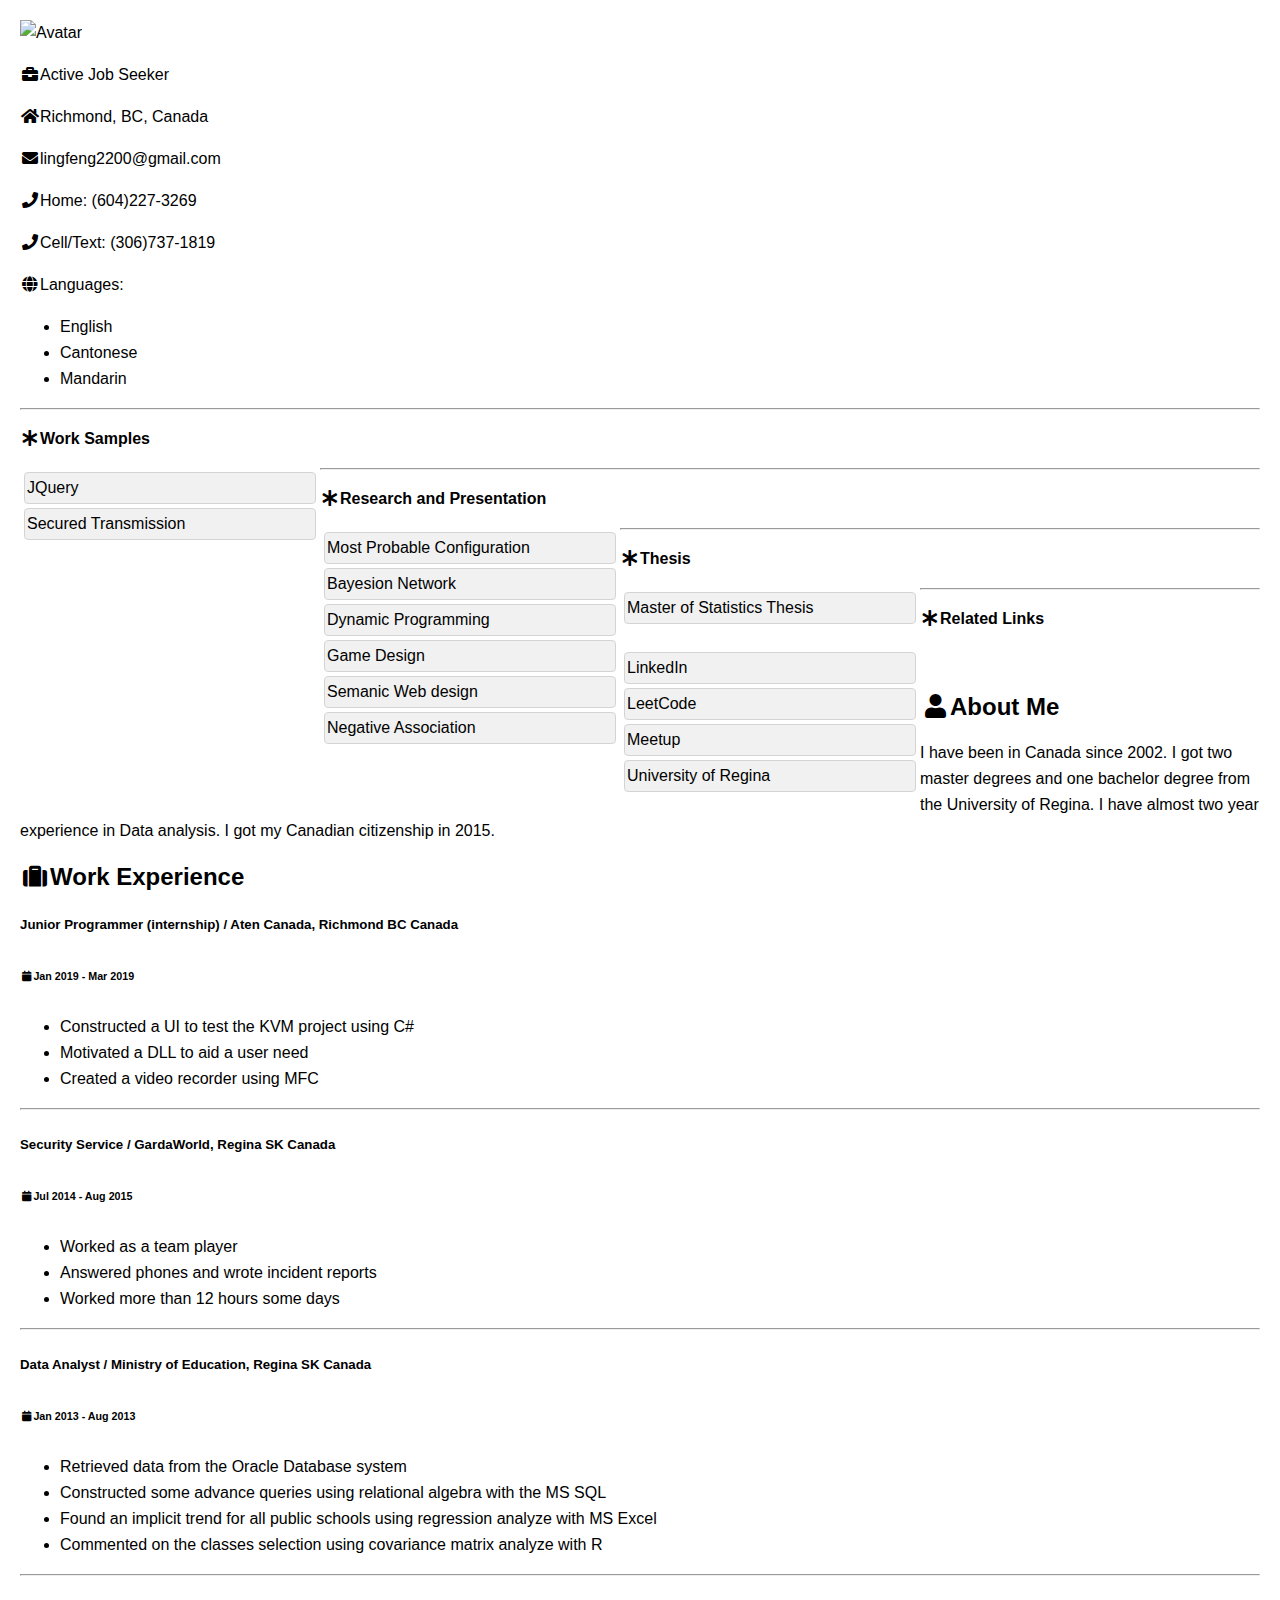
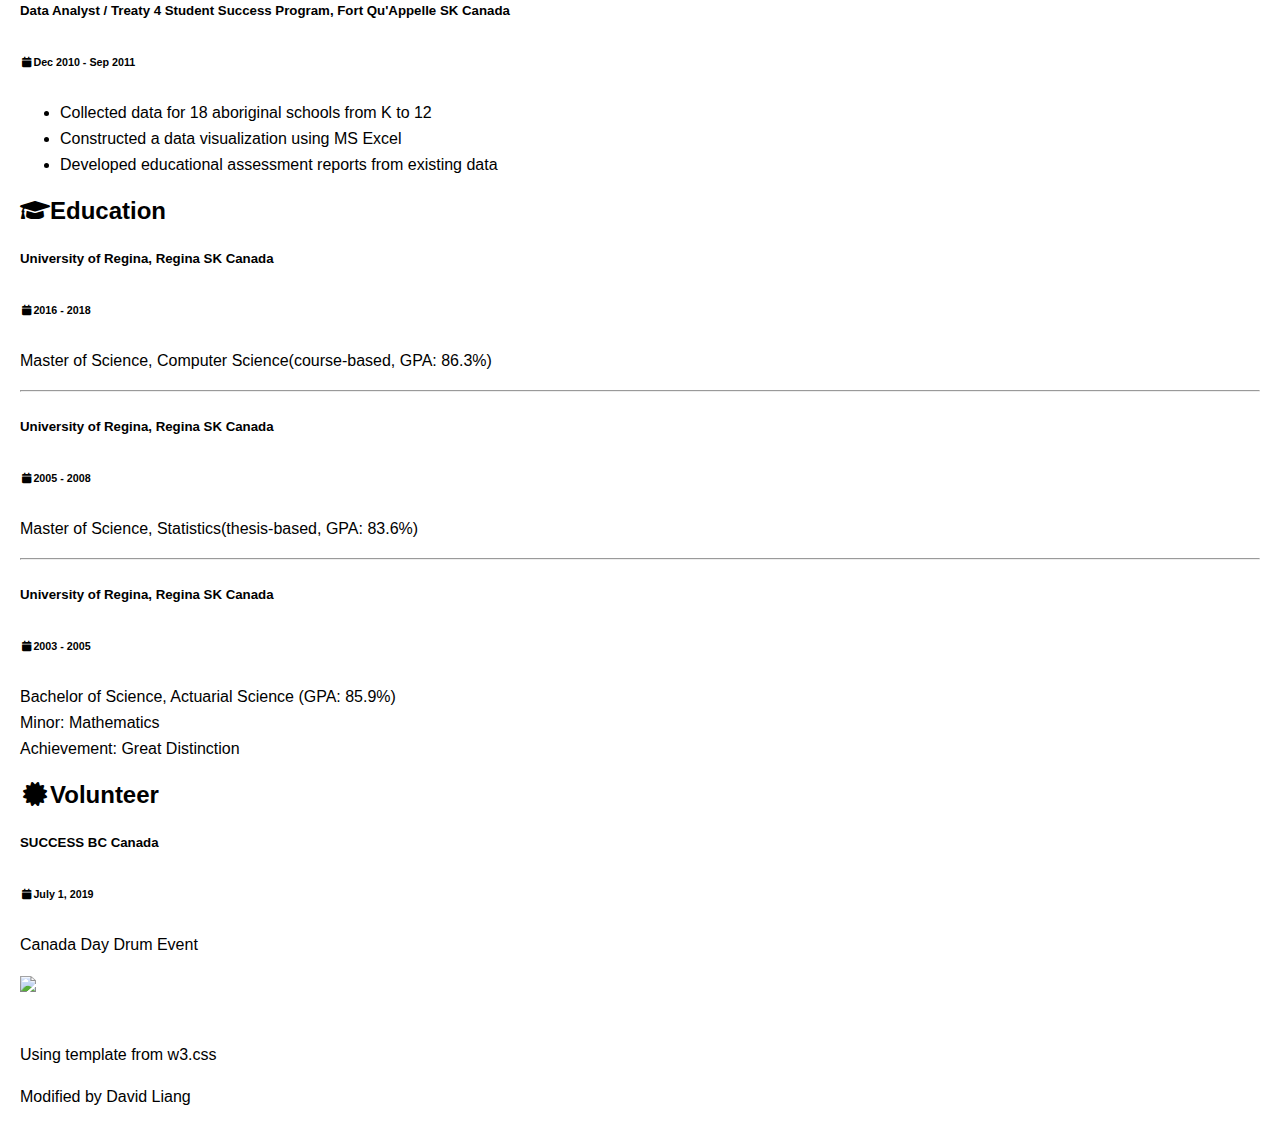
==== index.html @ 4bb47715 "Update index.html" ====
﻿<!DOCTYPE html>
<html>
<title>David Liang's Website</title>
<meta charset="UTF-8">
<meta name="viewport" content="profile/width=device-width, initial-scale=1">
<link rel="stylesheet" href="profile/w3_resume_template.css">
<link rel='stylesheet' href='profile/google_font_roboto.css'>
<link rel='stylesheet' href='profile/stylesheet.css'>
<link rel="stylesheet" href="https://use.fontawesome.com/releases/v5.7.0/css/all.css">
<style>
    html, body, h1, h2, h3, h4, h5, h6 {
        font-family: "Roboto", sans-serif
    }
    ul{
        max-height: 300px;
        overflow: auto;
    }
</style>
<body class="w3-light-grey">

    <!-- Page Container -->
<div class="w3-content w3-margin-top" style="max-width:1400px;">

    <!-- The Grid -->
    <div class="w3-row-padding">

        <!-- Left Column -->
        <div class="w3-third">

            <div class="w3-white w3-text-grey w3-card-4">
                <div class="w3-display-container">
                    <img src="profile/davidliang.jpg" style="width:100%" alt="Avatar">
                </div>
                <div class="w3-container">
                    <p><i class="fa fa-briefcase fa-fw w3-margin-right w3-large w3-text-teal"></i>Active Job Seeker</p>
                    <p><i class="fa fa-home fa-fw w3-margin-right w3-large w3-text-teal"></i>Richmond, BC, Canada</p>
                    <p><i class="fa fa-envelope fa-fw w3-margin-right w3-large w3-text-teal"></i>lingfeng2200@gmail.com</p>
                    <p><i class="fa fa-phone fa-fw w3-margin-right w3-large w3-text-teal"></i>Home: (604)227-3269</p>
                    <p><i class="fa fa-phone fa-fw w3-margin-right w3-large w3-text-teal"></i>Cell/Text: (306)737-1819</p>
                    <p><i class="fa fa-globe fa-fw w3-margin-right w3-large w3-text-teal"></i>Languages:<ul> 
                                                                                                            <li>English
                                                                                                            <li>Cantonese
                                                                                                            <li>Mandarin
                                                                                                        </ul>
                </div>
                <hr>
                <div class="w3-container">
                    <p class="w3-large"><b><i class="fa fa-asterisk fa-fw w3-margin-right w3-text-teal"></i>Work Samples</b></p>
                     <div id="menubar">
                         <ul id="menulist">
                             <li class="menuitem" onclick="selectProject(1)">JQuery
                             <li class="menuitem" onclick="selectProject(2)">Secured Transmission
                         </ul>
                     </div>
                </div>
                <hr>
                <div class="w3-container">
                     <p class="w3-large"><b><i class="fa fa-asterisk fa-fw w3-margin-right w3-text-teal"></i>Research and Presentation</b></p>
                     <div id="menubar">
                         <ul id="menulist">
                             <li class="menuitem" onclick="selectProject(3)">Most Probable Configuration
                             <li class="menuitem" onclick="selectProject(4)">Bayesion Network
                             <li class="menuitem" onclick="selectProject(5)">Dynamic Programming
                             <li class="menuitem" onclick="selectProject(6)">Game Design
                             <li class="menuitem" onclick="selectProject(7)">Semanic Web design
                             <li class="menuitem" onclick="selectProject(8)">Negative Association
                         </ul>
                     </div>
                </div>
                <hr>
                <div class="w3-container">
                    <p class="w3-large"><b><i class="fa fa-asterisk fa-fw w3-margin-right w3-text-teal"></i>Thesis</b></p>
                     <div id="menubar">
                         <ul id="menulist">
                             <li class="menuitem" onclick="selectProject(11)">Master of Statistics Thesis
                         </ul>
                     </div>
                </div>
                <hr>
                <div class="w3-container">
                    <p class="w3-large"><b><i class="fa fa-asterisk fa-fw w3-margin-right w3-text-teal"></i>Related Links</b></p>
                     <div id="menubar">
                         <ul id="menulist">
                             <li class="menuitem" onclick="selectProject(9)">LinkedIn
                             <li class="menuitem" onclick="selectProject(10)">LeetCode
                             <li class="menuitem" onclick="selectProject(13)">Meetup
                             <li class="menuitem" onclick="selectProject(12)">University of Regina
                         </ul>
                     </div>
                </div>
                <br>
            </div>

            <!-- End Left Column -->
        </div>

        <!-- Right Column -->
        <div class="w3-twothird">
            <div class="w3-container w3-card w3-white w3-margin-bottom">
                <h2 class="w3-text-grey w3-padding-16"><i class="fa fa-user fa-fw w3-margin-right w3-xxlarge w3-text-teal"></i>About Me</h2>
                <p>I have been in Canada since 2002. I got two master degrees and one bachelor degree from the University of Regina. I have almost two year experience in Data analysis. I got my Canadian citizenship in 2015.</p>
            </div>
            <div class="w3-container w3-card w3-white w3-margin-bottom">
                <h2 class="w3-text-grey w3-padding-16"><i class="fa fa-suitcase fa-fw w3-margin-right w3-xxlarge w3-text-teal"></i>Work Experience</h2>
                <div class="w3-container">
                    <h5 class="w3-opacity"><b>Junior Programmer (internship) / Aten Canada, Richmond BC Canada</b></h5>
                    <h6 class="w3-text-teal"><i class="fa fa-calendar fa-fw w3-margin-right"></i>Jan 2019 - Mar 2019</h6>
                    <ul>
                        <li>Constructed a UI to test the KVM project using C#</li>
                        <li>Motivated a DLL to aid a user need</li>
                        <li>Created a video recorder using MFC</li>
                    </ul>
                    <hr>
                </div>
                <div class="w3-container">
                    <h5 class="w3-opacity"><b>Security Service / GardaWorld, Regina SK Canada</b></h5>
                    <h6 class="w3-text-teal"><i class="fa fa-calendar fa-fw w3-margin-right"></i>Jul 2014 - Aug 2015</h6>
                    <ul>
                        <li>Worked as a team player</li>
                        <li>Answered phones and wrote incident reports</li>
                        <li>Worked more than 12 hours some days</li>
                    </ul>
                    <hr>
                </div>
                <div class="w3-container">
                    <h5 class="w3-opacity"><b>Data Analyst / Ministry of Education, Regina SK Canada</b></h5>
                    <h6 class="w3-text-teal"><i class="fa fa-calendar fa-fw w3-margin-right"></i>Jan 2013 - Aug 2013</h6>
                    <ul>
                        <li>Retrieved data from the Oracle Database system</li>
                        <li>Constructed some advance queries using relational algebra with the MS SQL</li>
                        <li>Found an implicit trend for all public schools using regression analyze with MS Excel</li>
                        <li>Commented on the classes selection using covariance matrix analyze with R</li>
                    </ul>
                    <hr>
                </div>
                <div class="w3-container">
                    <h5 class="w3-opacity"><b>Data Analyst / Treaty 4 Student Success Program, Fort Qu'Appelle SK Canada</b></h5>
                    <h6 class="w3-text-teal"><i class="fa fa-calendar fa-fw w3-margin-right"></i>Dec 2010 - Sep 2011</h6>
                    <ul>
                        <li>Collected data for 18 aboriginal schools from K to 12</li>
                        <li>Constructed a data visualization using MS Excel</li>
                        <li>Developed educational assessment reports from existing data</li>
                    </ul>
                </div>
            </div>

            <div class="w3-container w3-card w3-white w3-margin-bottom">
                <h2 class="w3-text-grey w3-padding-16"><i class="fa fa-graduation-cap fa-fw w3-margin-right w3-xxlarge w3-text-teal"></i>Education</h2>
                <div class="w3-container">
                    <h5 class="w3-opacity"><b>University of Regina, Regina SK Canada</b></h5>
                    <h6 class="w3-text-teal"><i class="fa fa-calendar fa-fw w3-margin-right"></i>2016 - 2018</h6>
                    <p>Master of Science, Computer Science(course-based, GPA: 86.3%)</p>
                    <hr>
                </div>
                <div class="w3-container">
                    <h5 class="w3-opacity"><b>University of Regina, Regina SK Canada</b></h5>
                    <h6 class="w3-text-teal"><i class="fa fa-calendar fa-fw w3-margin-right"></i>2005 - 2008</h6>
                    <p>Master of Science, Statistics​(thesis-based, GPA: 83.6%)</p>
                    <hr>
                </div>
                <div class="w3-container">
                    <h5 class="w3-opacity"><b>University of Regina, Regina SK Canada</b></h5>
                    <h6 class="w3-text-teal"><i class="fa fa-calendar fa-fw w3-margin-right"></i>2003 - 2005</h6>
                    <p>Bachelor of Science, Actuarial Science ​(GPA: 85.9%)<br />
                       Minor: Mathematics<br />
                       Achievement: Great Distinction<br />
                        </p>
                </div>
            </div>
            <div class="w3-container w3-card w3-white w3-margin-bottom">
                <h2 class="w3-text-grey w3-padding-16"><i class="fa fa-certificate fa-fw w3-margin-right w3-xxlarge w3-text-teal"></i>Volunteer</h2>
                <div class="w3-container">
                    <h5 class="w3-opacity"><b>SUCCESS BC Canada</b></h5>
                    <h6 class="w3-text-teal"><i class="fa fa-calendar fa-fw w3-margin-right"></i>July 1, 2019</h6>
                    <p>Canada Day Drum Event</p>
                    <div class="w3-display-container">
                        <img src="profile/volunteer20190701.jpg">
                    </div>
                    <br>
                </div>
            </div>
            <!-- End Right Column -->
        </div>

        <!-- End Grid -->
    </div>

    <!-- End Page Container -->
</div>

<footer class="w3-container w3-teal w3-center w3-margin-top">
    <p>Using template from w3.css</p>
    <p>Modified by David Liang</p>
</footer>
    <script>
        function selectProject(number){
            switch(number){
                case 1: location.replace("http://www2.cs.uregina.ca/~liang12l/JQuery");
                    break;
                case 2: location.replace("SecuredTransmission");
                    break;
                case 3: window.open("http://www2.cs.uregina.ca/~liang12l/Presentation/MostProbableConfig.pdf");
                    break;
                case 4: window.open("http://www2.cs.uregina.ca/~liang12l/Presentation/BayesianNetwork.pdf");
                    break;
                case 5: window.open("http://www2.cs.uregina.ca/~liang12l/Presentation/LongestSegment.pdf");
                    break;
                case 6: window.open("http://www2.cs.uregina.ca/~liang12l/Presentation/GameManage.pdf");
                    break;
                case 7: window.open("http://www2.cs.uregina.ca/~liang12l/Presentation/SemanicWeb.pdf");
                    break;
                case 8: window.open("http://www2.cs.uregina.ca/~liang12l/Presentation/NARandomVariable.pdf");
                    break;
                case 9: window.open("https://www.linkedin.com/in/davidliang2019/");
                    break;
                case 10: window.open("https://leetcode.com/feng2100/");
                    break;
                case 11: window.open("http://www2.cs.uregina.ca/~liang12l/Thesis/thesis.pdf");
                    break;
                case 12: window.open("https://www.uregina.ca/");
                    break;        
                case 13: window.open("https://www.meetup.com/members/282646272/");
                    break;                    
                default:
            }
        }
    </script>
</body>
</html>
---- profile/stylesheet.css ----
body {
    font: 100% Lucida Sans, Verdana;
    margin: 20px;
    line-height: 26px;
}

.container {
    xmin-width: 900px;
}

.wrapper {
    position: relative;
    overflow: auto;
}

#top, #sidebar, #bottom, .menuitem {
    border-radius: 4px;
    margin: 4px;
}

#top {
    background-color: #4CAF50;
    color: #ffffff;
    padding: 15px;
}

#menubar {
    width: 300px;
    float: left
}

#main {
    padding: 10px;
    margin: 0 210px;
}

#sidebar {
    background-color: #32a4e7;
    color: #ffffff;
    padding: 10px;
    width: 180px;
    bottom: 0;
    top: 0;
    right: 0;
    position: absolute;
}

#bottom {
    border: 1px solid #d4d4d4;
    background-color: #f1f1f1;
    text-align: center;
    padding: 10px;
    font-size: 70%;
    line-height: 14px;
}

#top h1, #top p, #menulist {
    margin: 0;
    padding: 0;
}

.menuitem {
    background-color: #f1f1f1;
    border: 1px solid #d4d4d4;
    list-style-type: none;
    padding: 2px;
    cursor: pointer;
}

.menuitem:hover {
    background-color: #009688;
    color: white;
    font-weight:bold;
}

a {
    color: #000000;
    text-decoration: underline;
}

a:hover {
    text-decoration: none;
}


@media (max-width: 800px) {
    #sidebar {
        width: auto;
        position: relative;
    } 
    #main {
        margin-right: 0;
    }    
       
}

@media (max-width: 600px) {
    #menubar {
        width: auto;
        float: none;
    }
    #main {
        margin: 0;
    }    
}
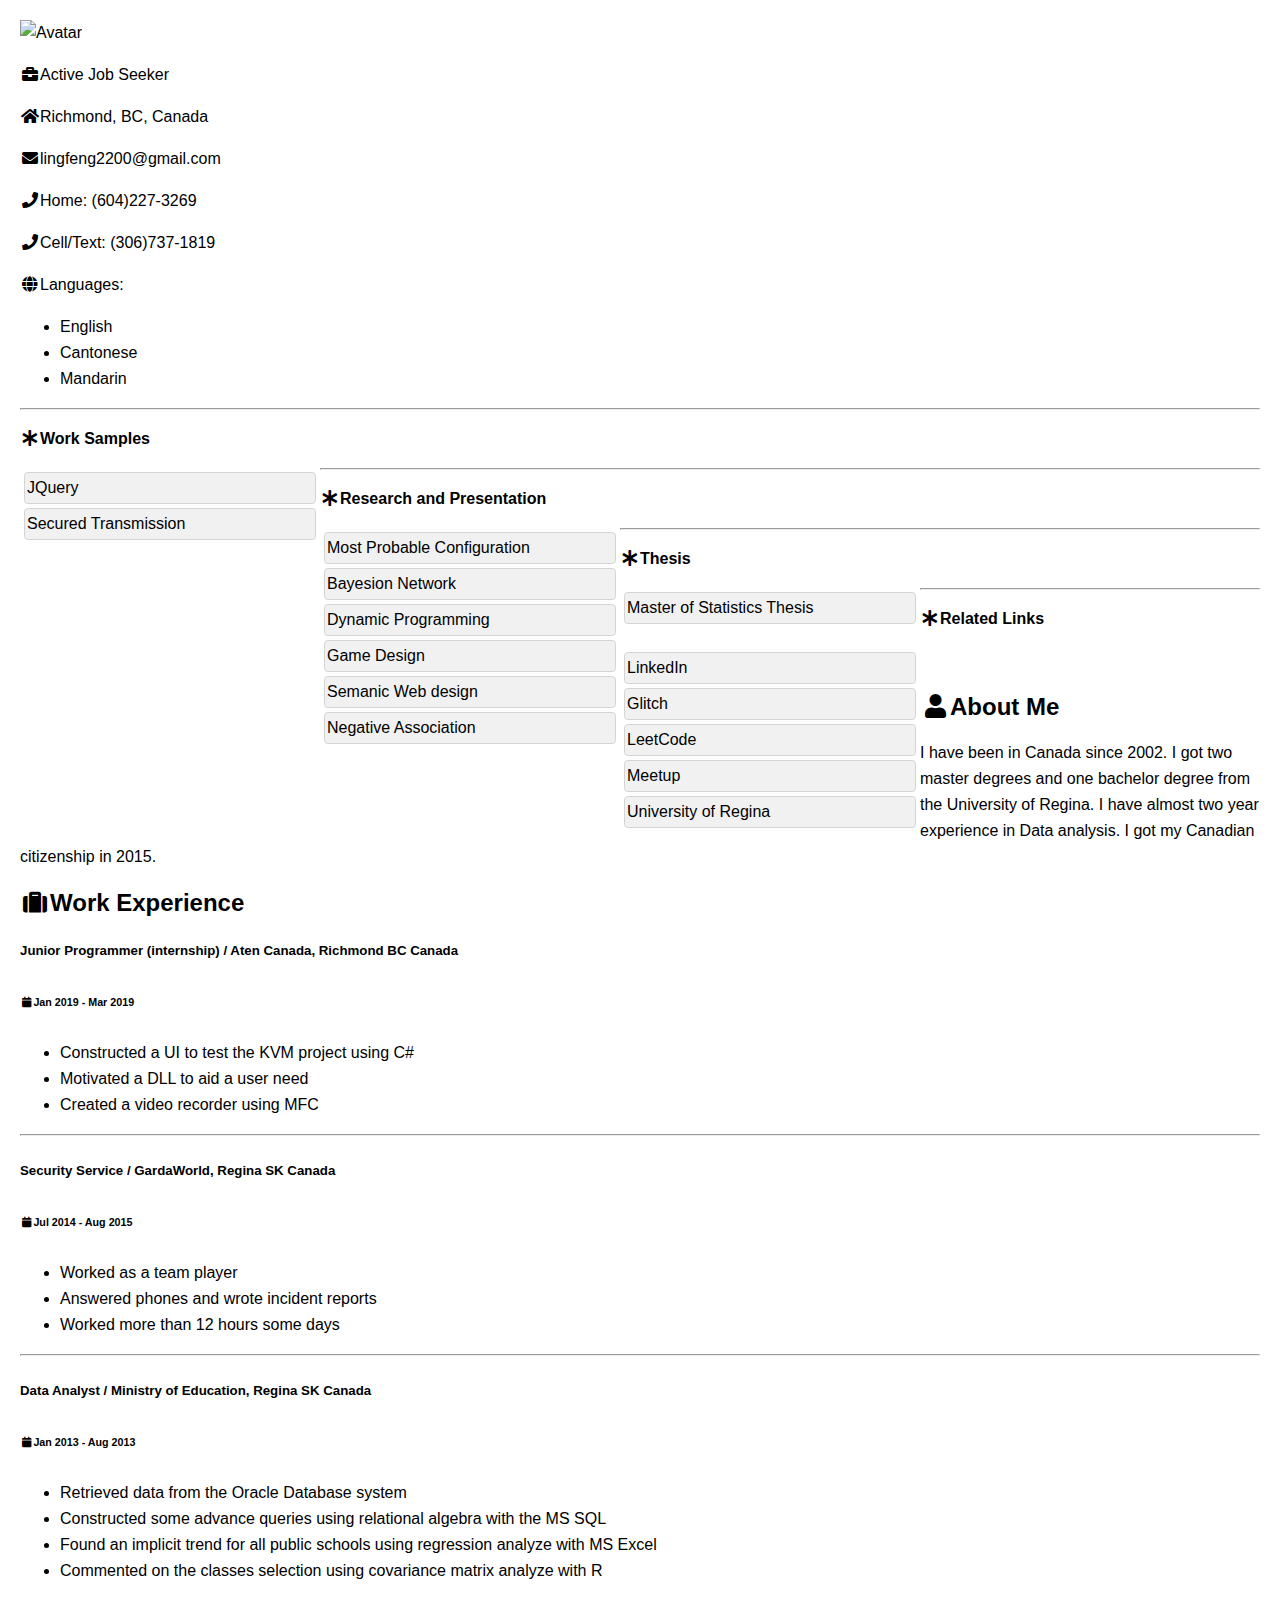
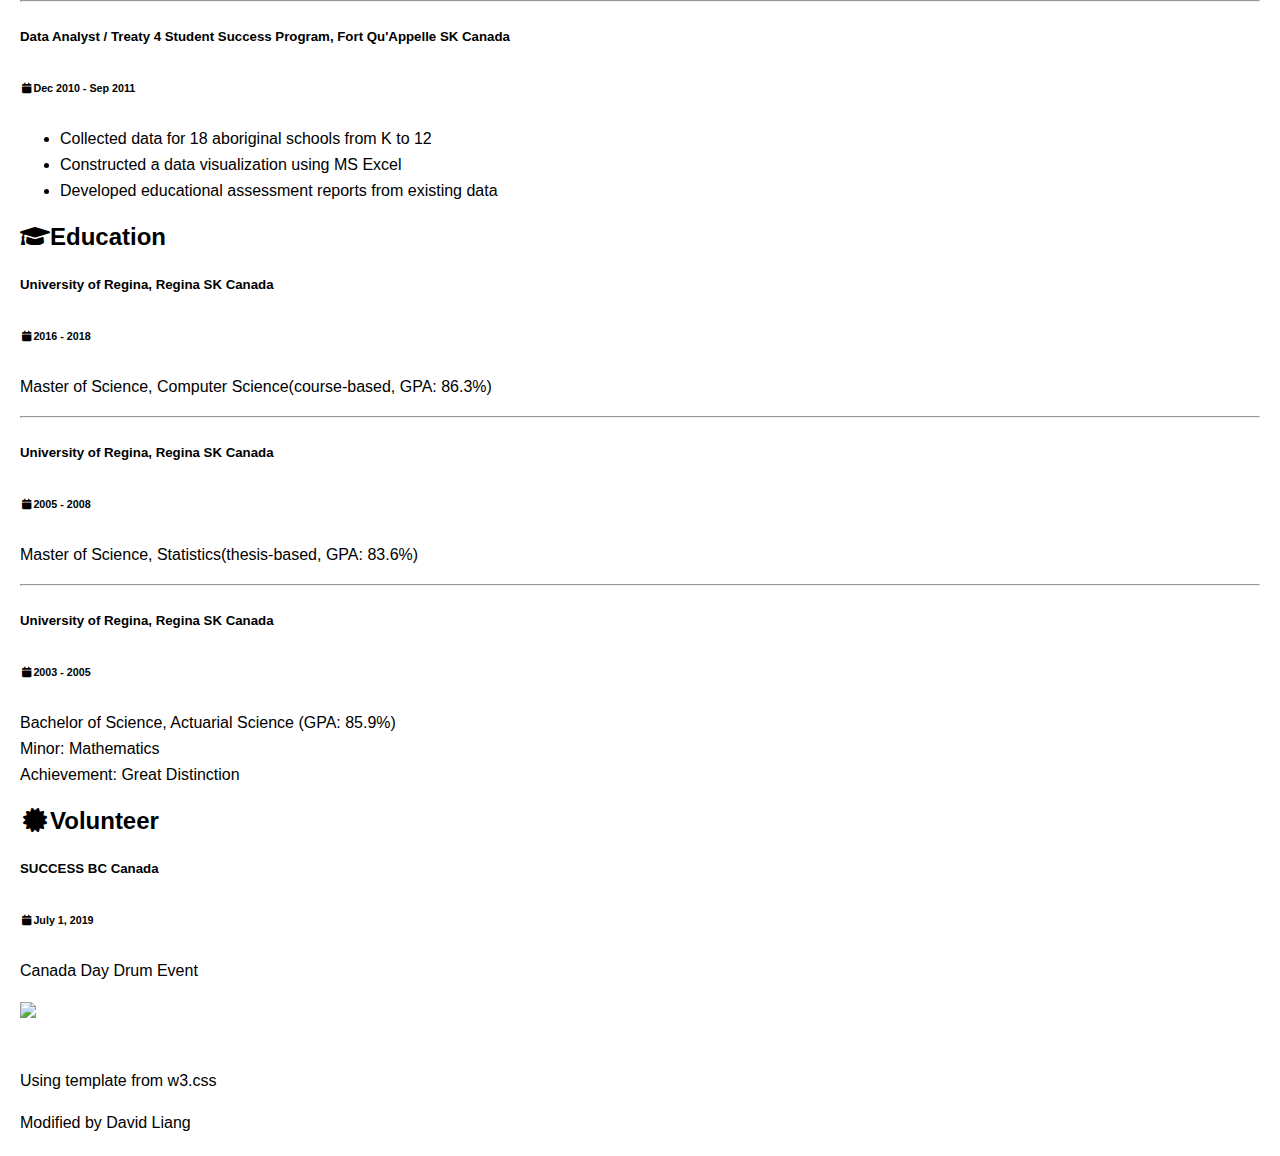
==== commit 48535578: "Update index.html" ====
--- a/index.html
+++ b/index.html
@@ -82,6 +82,7 @@
                      <div id="menubar">
                          <ul id="menulist">
                              <li class="menuitem" onclick="selectProject(9)">LinkedIn
+                             <li class="menuitem" onclick="selectProject(14)">Glitch
                              <li class="menuitem" onclick="selectProject(10)">LeetCode
                              <li class="menuitem" onclick="selectProject(13)">Meetup
                              <li class="menuitem" onclick="selectProject(12)">University of Regina
@@ -220,7 +221,9 @@
                 case 12: window.open("https://www.uregina.ca/");
                     break;        
                 case 13: window.open("https://www.meetup.com/members/282646272/");
-                    break;                    
+                    break;   
+                case 14: window.open("https://glitch.com/@lingfeng2200");
+                    break;  
                 default:
             }
         }
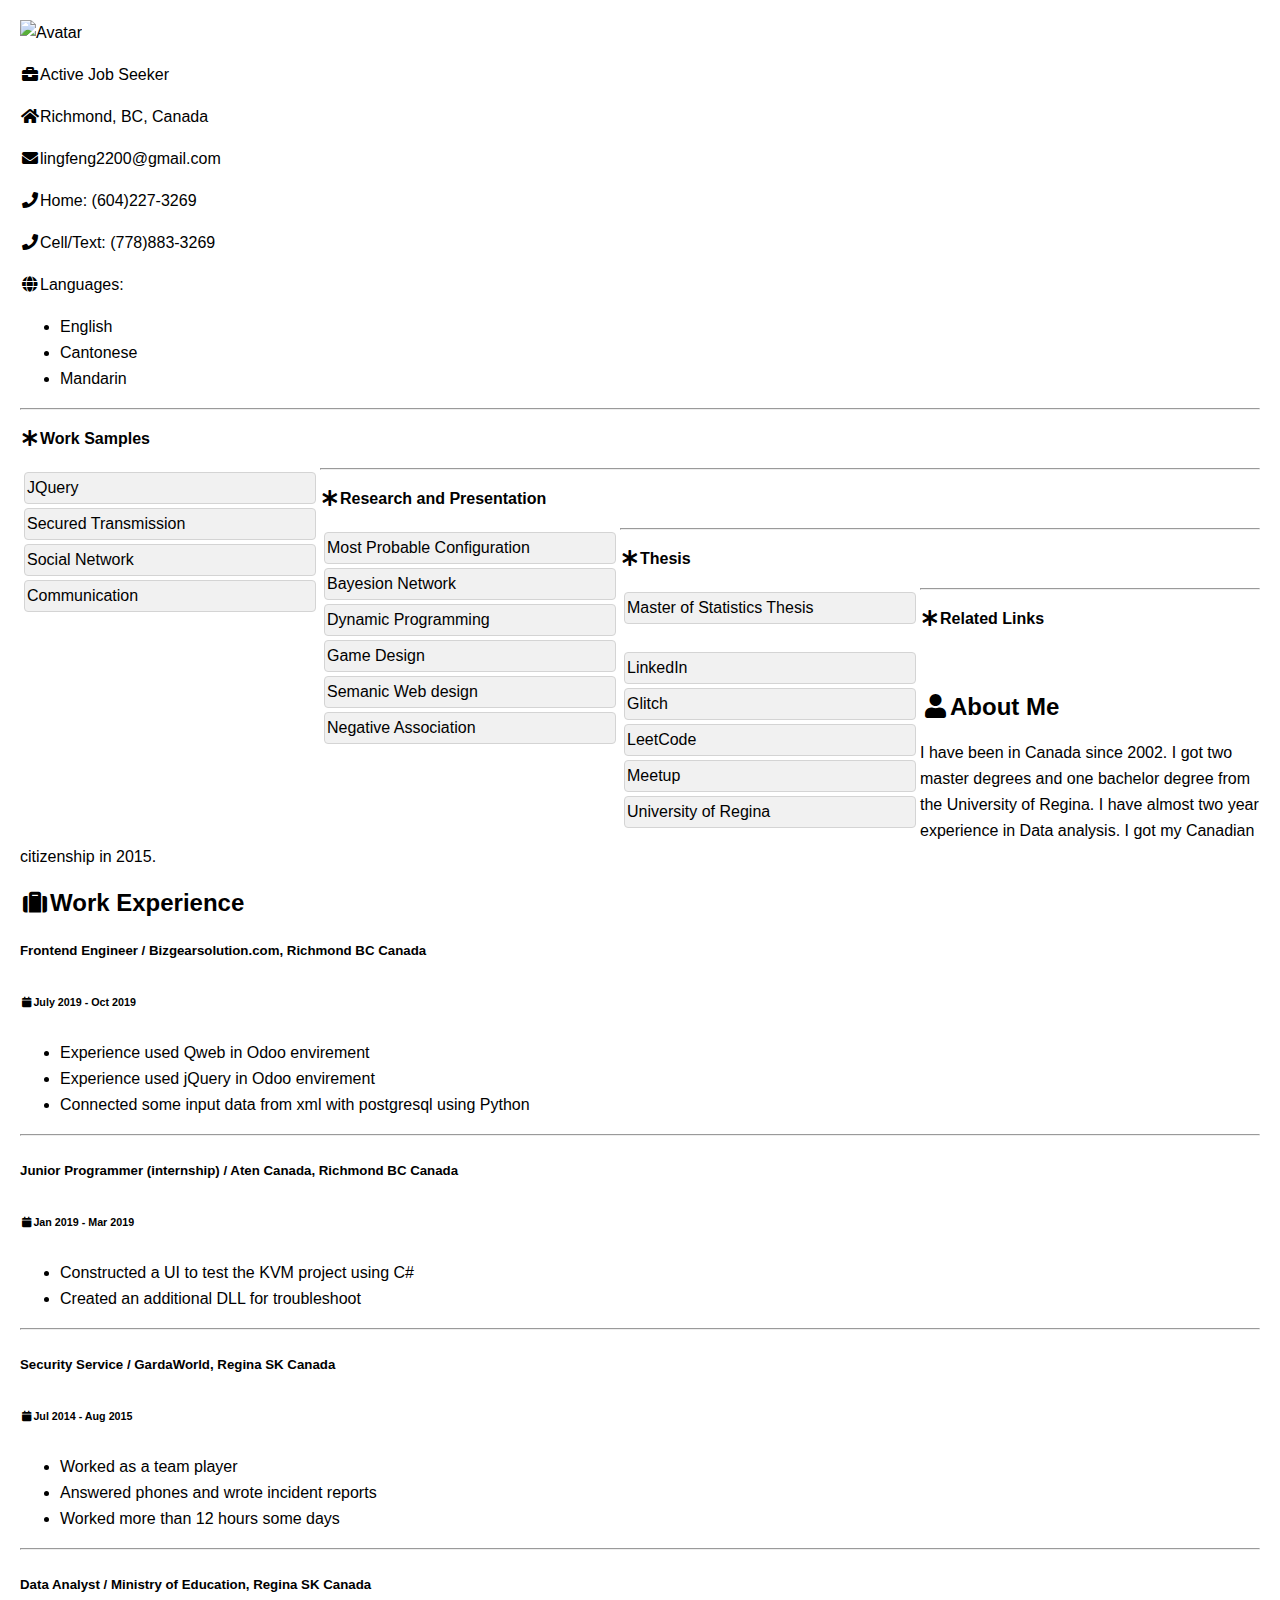
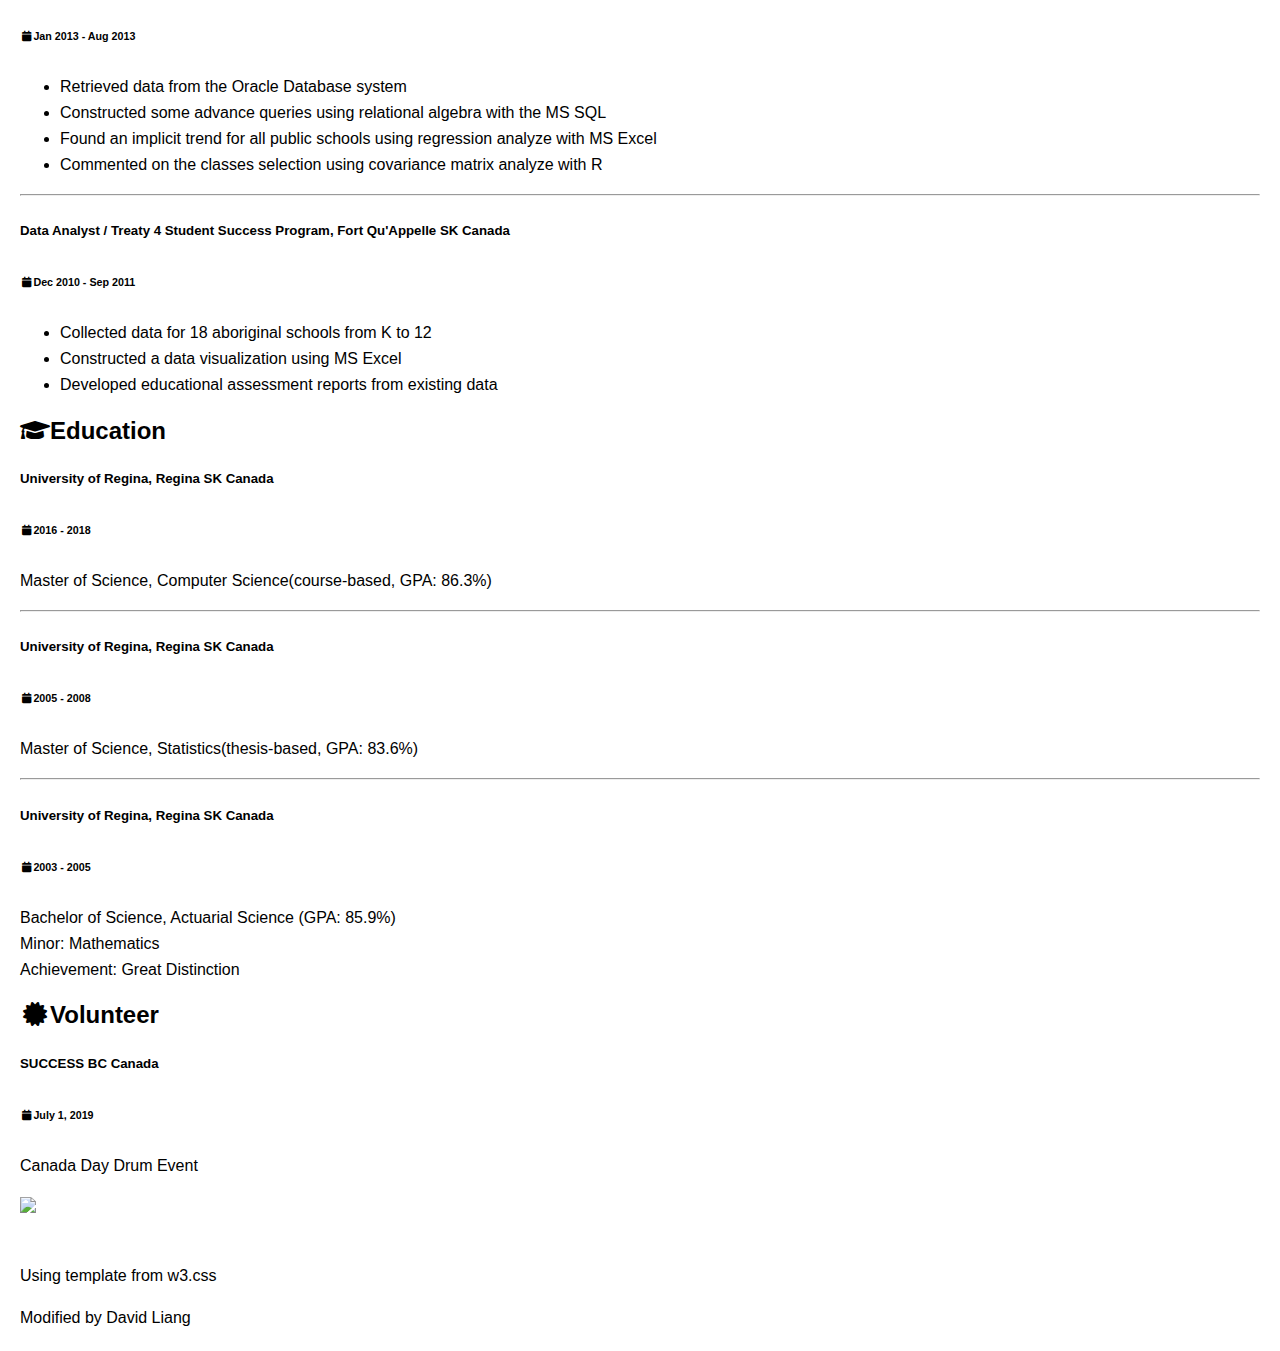
==== commit 9dcf2219: "Update index.html" ====
--- a/index.html
+++ b/index.html
@@ -36,7 +36,7 @@
                     <p><i class="fa fa-home fa-fw w3-margin-right w3-large w3-text-teal"></i>Richmond, BC, Canada</p>
                     <p><i class="fa fa-envelope fa-fw w3-margin-right w3-large w3-text-teal"></i>lingfeng2200@gmail.com</p>
                     <p><i class="fa fa-phone fa-fw w3-margin-right w3-large w3-text-teal"></i>Home: (604)227-3269</p>
-                    <p><i class="fa fa-phone fa-fw w3-margin-right w3-large w3-text-teal"></i>Cell/Text: (306)737-1819</p>
+                    <p><i class="fa fa-phone fa-fw w3-margin-right w3-large w3-text-teal"></i>Cell/Text: (778)883-3269</p>
                     <p><i class="fa fa-globe fa-fw w3-margin-right w3-large w3-text-teal"></i>Languages:<ul> 
                                                                                                             <li>English
                                                                                                             <li>Cantonese
@@ -50,6 +50,8 @@
                          <ul id="menulist">
                              <li class="menuitem" onclick="selectProject(1)">JQuery
                              <li class="menuitem" onclick="selectProject(2)">Secured Transmission
+                             <li class="menuitem" onclick="selectProject(15)">Social Network
+                             <li class="menuitem" onclick="selectProject(16)">Communication
                          </ul>
                      </div>
                 </div>
@@ -104,12 +106,21 @@
             <div class="w3-container w3-card w3-white w3-margin-bottom">
                 <h2 class="w3-text-grey w3-padding-16"><i class="fa fa-suitcase fa-fw w3-margin-right w3-xxlarge w3-text-teal"></i>Work Experience</h2>
                 <div class="w3-container">
+                    <h5 class="w3-opacity"><b>Frontend Engineer / Bizgearsolution.com, Richmond BC Canada</b></h5>
+                    <h6 class="w3-text-teal"><i class="fa fa-calendar fa-fw w3-margin-right"></i>July 2019 - Oct 2019</h6>
+                    <ul>
+                        <li>Experience used Qweb in Odoo envirement</li>
+                        <li>Experience used jQuery in Odoo envirement</li>
+                        <li>Connected some input data from xml with postgresql using Python</li>
+                    </ul>
+                    <hr>
+                </div>
+                <div class="w3-container">
                     <h5 class="w3-opacity"><b>Junior Programmer (internship) / Aten Canada, Richmond BC Canada</b></h5>
                     <h6 class="w3-text-teal"><i class="fa fa-calendar fa-fw w3-margin-right"></i>Jan 2019 - Mar 2019</h6>
                     <ul>
                         <li>Constructed a UI to test the KVM project using C#</li>
-                        <li>Motivated a DLL to aid a user need</li>
-                        <li>Created a video recorder using MFC</li>
+                        <li>Created an additional DLL for troubleshoot</li>
                     </ul>
                     <hr>
                 </div>
@@ -224,6 +235,10 @@
                     break;   
                 case 14: window.open("https://glitch.com/@lingfeng2200");
                     break;  
+                case 15: window.open("http://www2.cs.uregina.ca/~liang12l/socialNetwork/login.php");
+                    break;
+                case 16: window.open("http://www2.cs.uregina.ca/~liang12l/communication/login.php");
+                    break;
                 default:
             }
         }
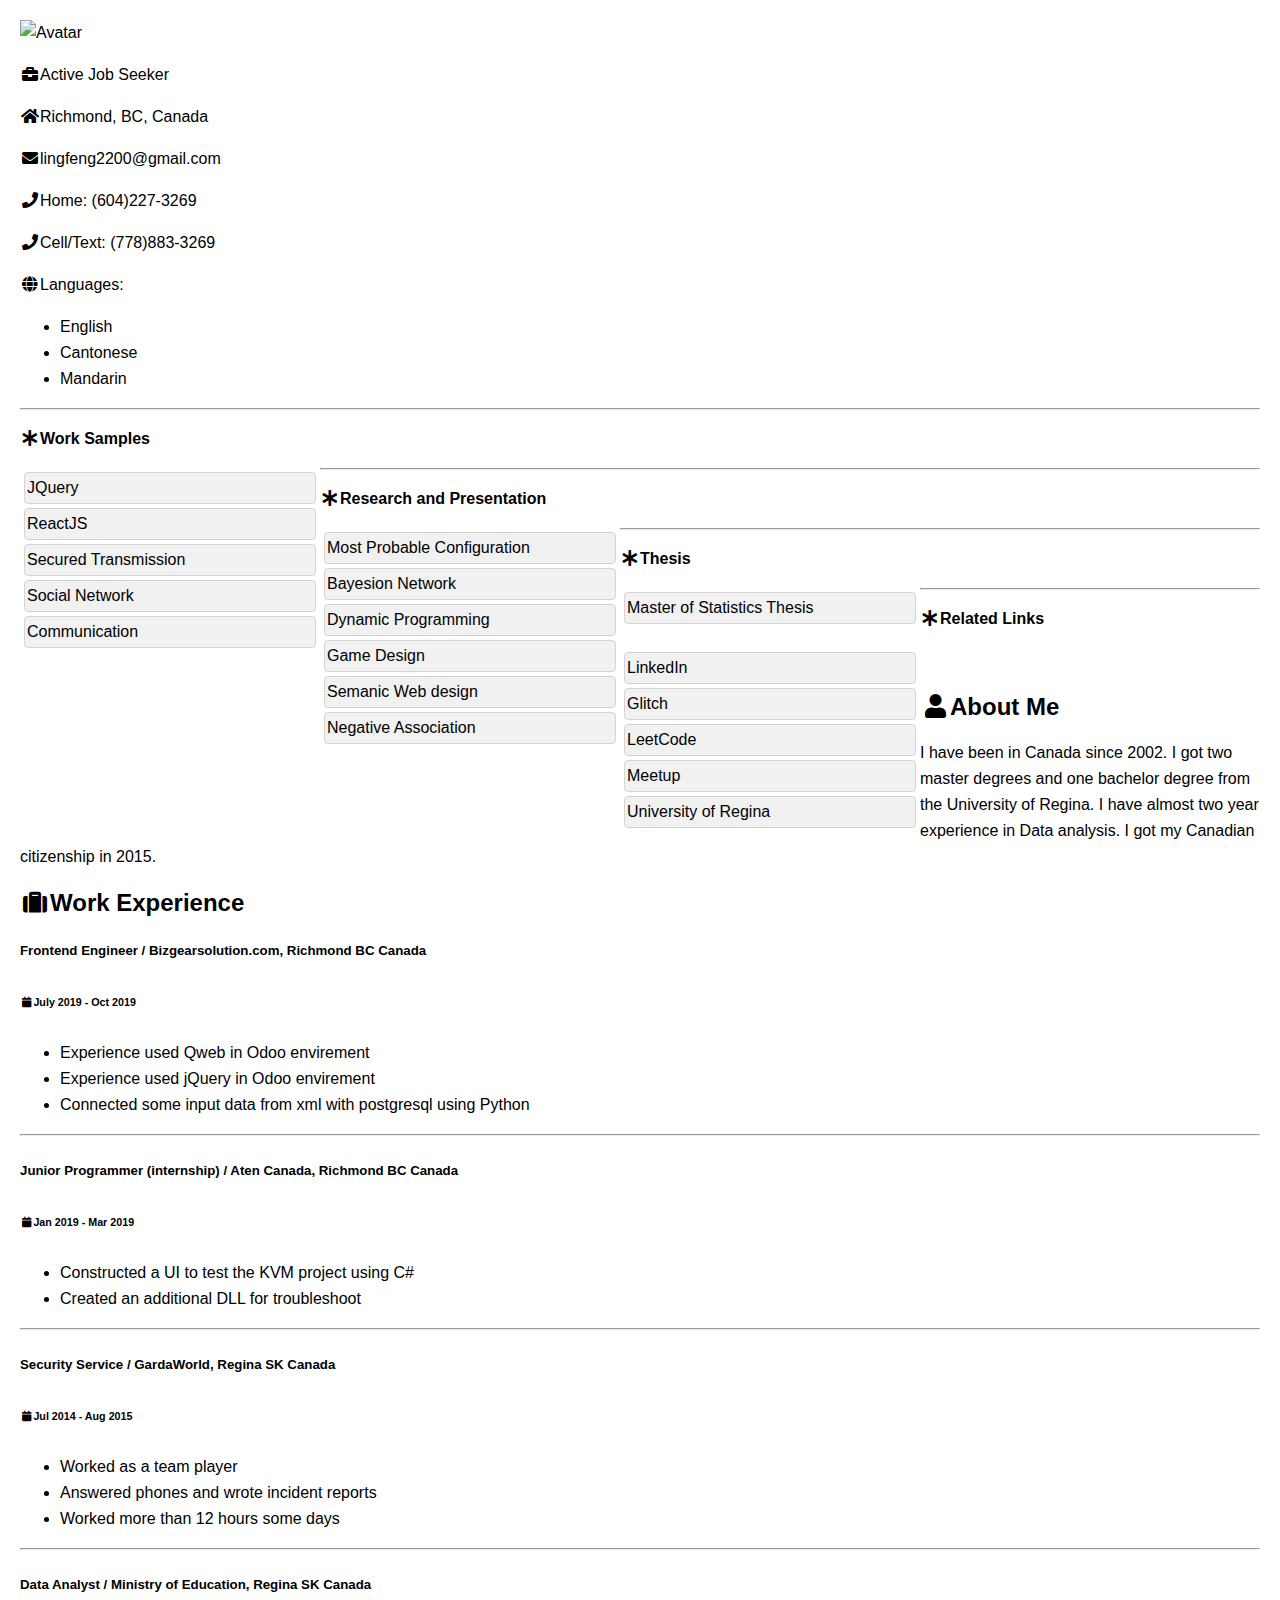
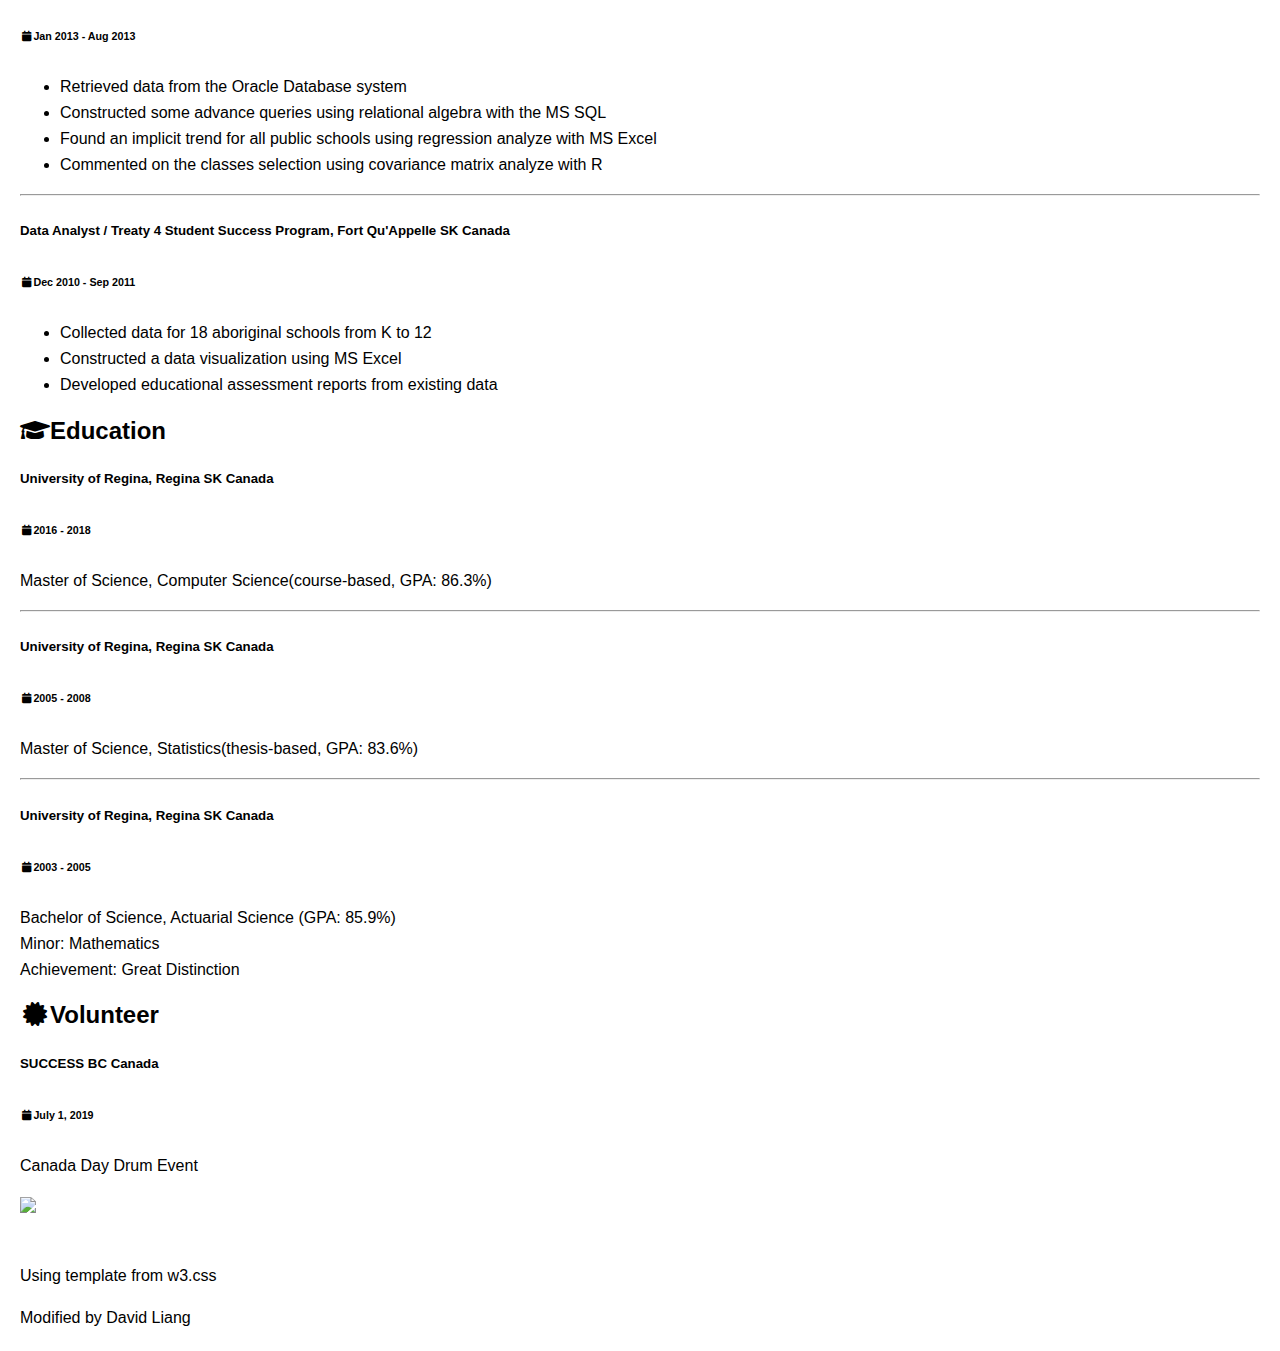
==== commit 7c50f062: "Update index.html" ====
--- a/index.html
+++ b/index.html
@@ -49,6 +49,7 @@
                      <div id="menubar">
                          <ul id="menulist">
                              <li class="menuitem" onclick="selectProject(1)">JQuery
+                             <li class="menuitem" onclick="selectProject(17)">ReactJS
                              <li class="menuitem" onclick="selectProject(2)">Secured Transmission
                              <li class="menuitem" onclick="selectProject(15)">Social Network
                              <li class="menuitem" onclick="selectProject(16)">Communication
@@ -239,6 +240,8 @@
                     break;
                 case 16: window.open("http://www2.cs.uregina.ca/~liang12l/communication/login.php");
                     break;
+                case 17: window.open("react");
+                    break;
                 default:
             }
         }
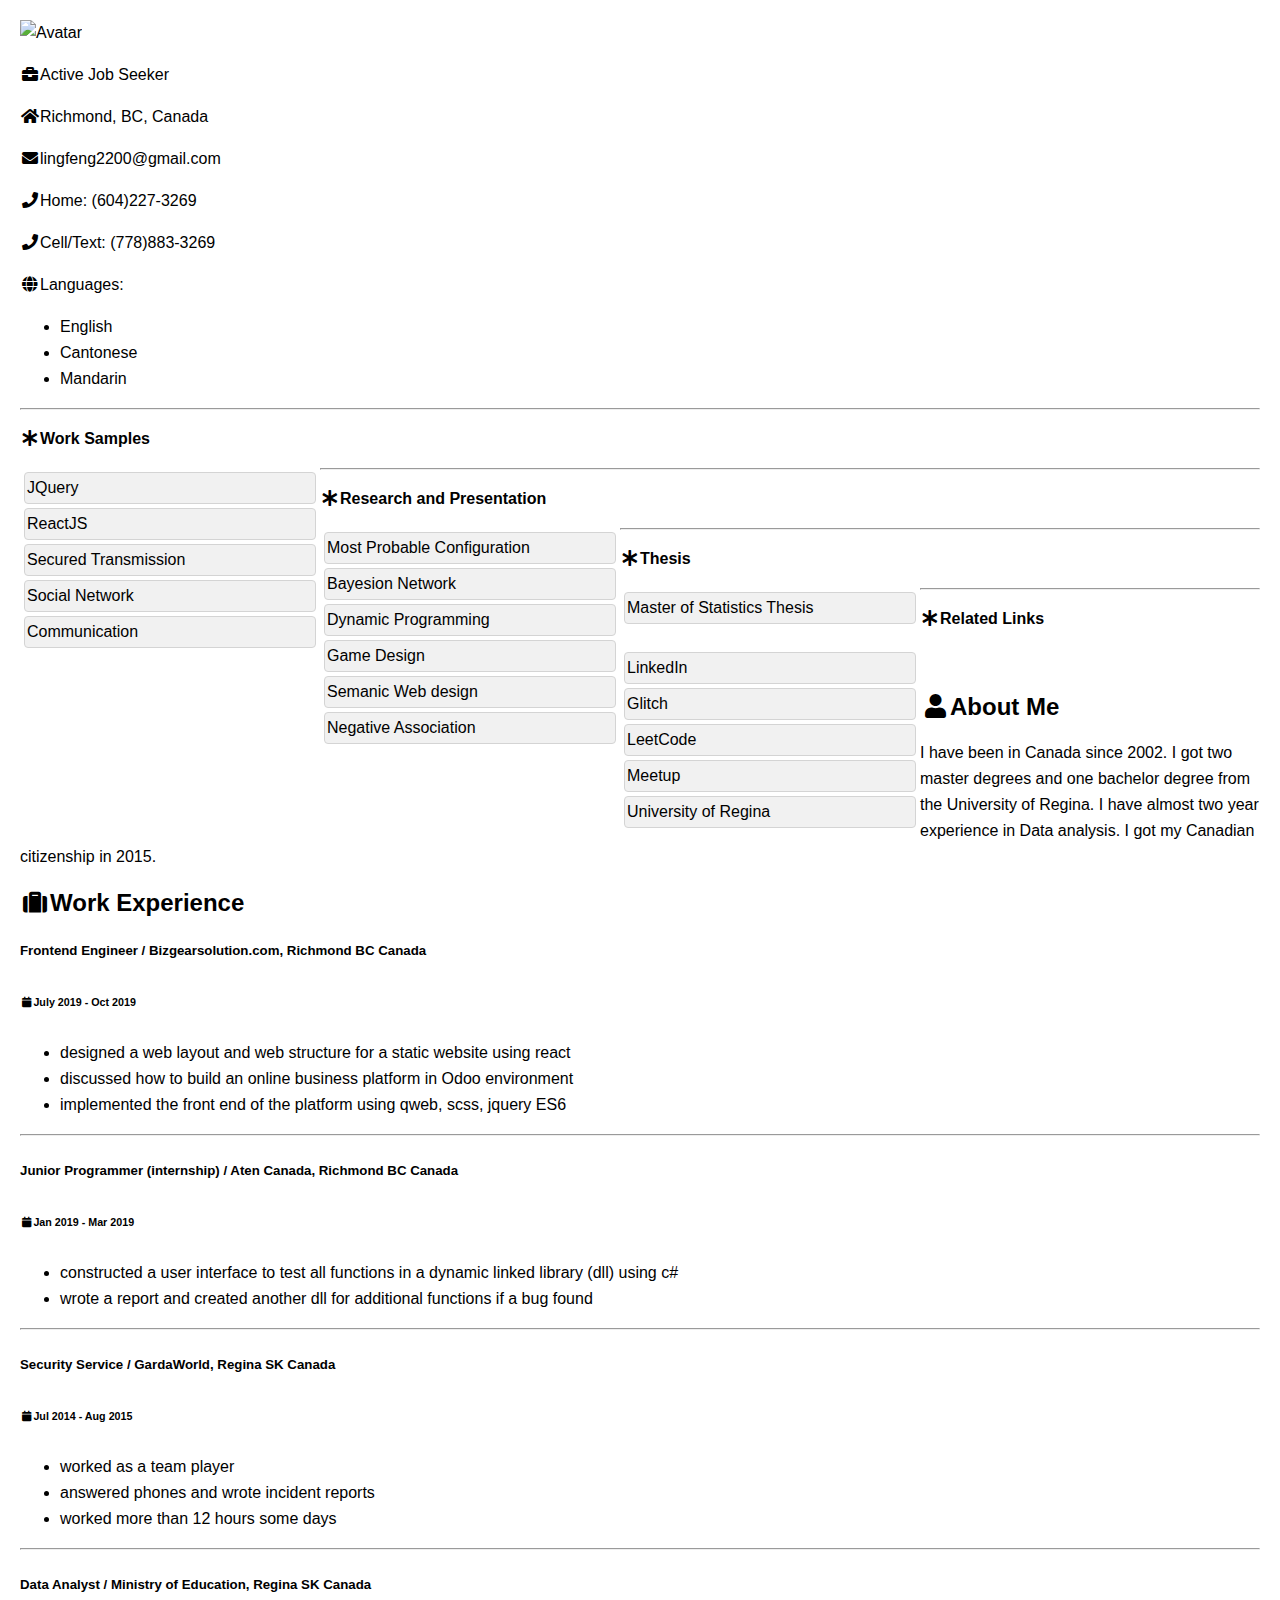
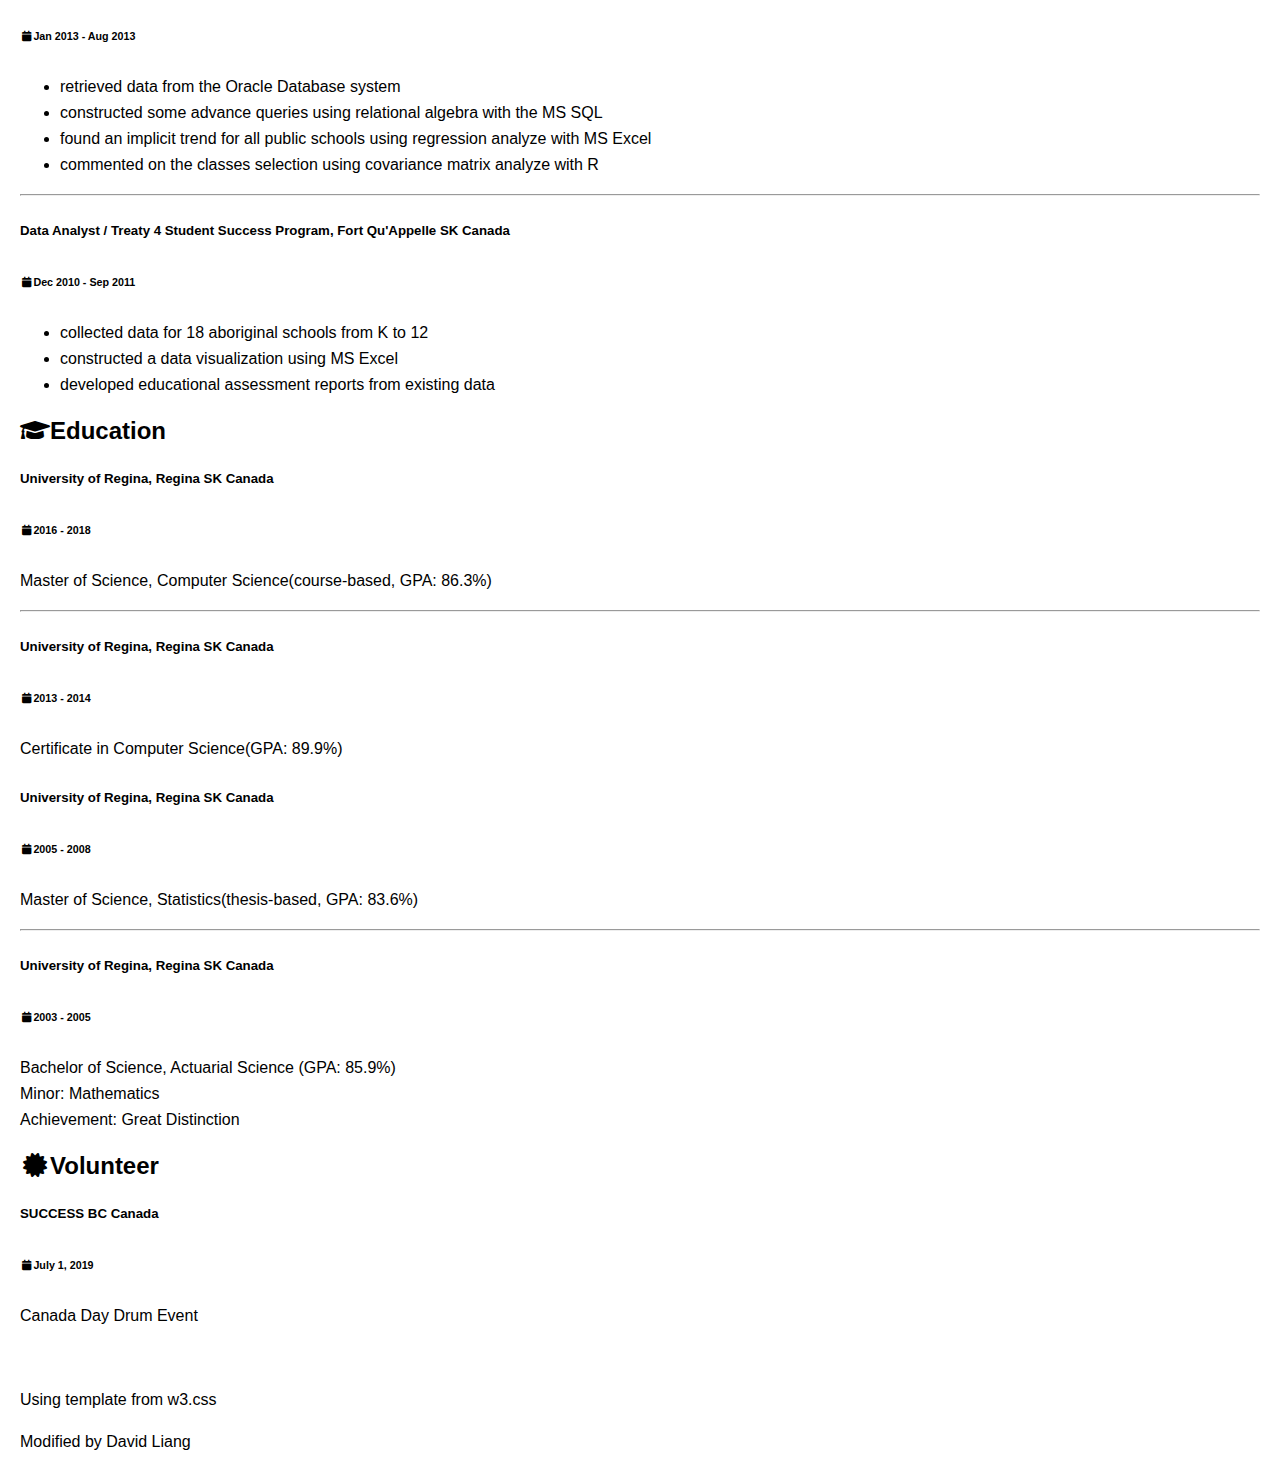
==== commit 9126ff7b: "Update index.html" ====
--- a/index.html
+++ b/index.html
@@ -110,9 +110,9 @@
                     <h5 class="w3-opacity"><b>Frontend Engineer / Bizgearsolution.com, Richmond BC Canada</b></h5>
                     <h6 class="w3-text-teal"><i class="fa fa-calendar fa-fw w3-margin-right"></i>July 2019 - Oct 2019</h6>
                     <ul>
-                        <li>Experience used Qweb in Odoo envirement</li>
-                        <li>Experience used jQuery in Odoo envirement</li>
-                        <li>Connected some input data from xml with postgresql using Python</li>
+                        <li>designed a web layout and web structure for a static website using react</li>
+                        <li>discussed how to build an online business platform in Odoo environment</li>
+                        <li>implemented the front end of the platform using qweb, scss, jquery ES6</li>
                     </ul>
                     <hr>
                 </div>
@@ -120,8 +120,8 @@
                     <h5 class="w3-opacity"><b>Junior Programmer (internship) / Aten Canada, Richmond BC Canada</b></h5>
                     <h6 class="w3-text-teal"><i class="fa fa-calendar fa-fw w3-margin-right"></i>Jan 2019 - Mar 2019</h6>
                     <ul>
-                        <li>Constructed a UI to test the KVM project using C#</li>
-                        <li>Created an additional DLL for troubleshoot</li>
+                        <li>constructed a user interface to test all functions in a dynamic linked library (dll) using c#</li>
+                        <li>wrote a report and created another dll for additional functions if a bug found</li>
                     </ul>
                     <hr>
                 </div>
@@ -129,9 +129,9 @@
                     <h5 class="w3-opacity"><b>Security Service / GardaWorld, Regina SK Canada</b></h5>
                     <h6 class="w3-text-teal"><i class="fa fa-calendar fa-fw w3-margin-right"></i>Jul 2014 - Aug 2015</h6>
                     <ul>
-                        <li>Worked as a team player</li>
-                        <li>Answered phones and wrote incident reports</li>
-                        <li>Worked more than 12 hours some days</li>
+                        <li>worked as a team player</li>
+                        <li>answered phones and wrote incident reports</li>
+                        <li>worked more than 12 hours some days</li>
                     </ul>
                     <hr>
                 </div>
@@ -139,10 +139,10 @@
                     <h5 class="w3-opacity"><b>Data Analyst / Ministry of Education, Regina SK Canada</b></h5>
                     <h6 class="w3-text-teal"><i class="fa fa-calendar fa-fw w3-margin-right"></i>Jan 2013 - Aug 2013</h6>
                     <ul>
-                        <li>Retrieved data from the Oracle Database system</li>
-                        <li>Constructed some advance queries using relational algebra with the MS SQL</li>
-                        <li>Found an implicit trend for all public schools using regression analyze with MS Excel</li>
-                        <li>Commented on the classes selection using covariance matrix analyze with R</li>
+                        <li>retrieved data from the Oracle Database system</li>
+                        <li>constructed some advance queries using relational algebra with the MS SQL</li>
+                        <li>found an implicit trend for all public schools using regression analyze with MS Excel</li>
+                        <li>commented on the classes selection using covariance matrix analyze with R</li>
                     </ul>
                     <hr>
                 </div>
@@ -150,9 +150,9 @@
                     <h5 class="w3-opacity"><b>Data Analyst / Treaty 4 Student Success Program, Fort Qu'Appelle SK Canada</b></h5>
                     <h6 class="w3-text-teal"><i class="fa fa-calendar fa-fw w3-margin-right"></i>Dec 2010 - Sep 2011</h6>
                     <ul>
-                        <li>Collected data for 18 aboriginal schools from K to 12</li>
-                        <li>Constructed a data visualization using MS Excel</li>
-                        <li>Developed educational assessment reports from existing data</li>
+                        <li>collected data for 18 aboriginal schools from K to 12</li>
+                        <li>constructed a data visualization using MS Excel</li>
+                        <li>developed educational assessment reports from existing data</li>
                     </ul>
                 </div>
             </div>
@@ -164,6 +164,11 @@
                     <h6 class="w3-text-teal"><i class="fa fa-calendar fa-fw w3-margin-right"></i>2016 - 2018</h6>
                     <p>Master of Science, Computer Science(course-based, GPA: 86.3%)</p>
                     <hr>
+                </div>
+                <div class="w3-container">
+                    <h5 class="w3-opacity"><b>University of Regina, Regina SK Canada</b></h5>
+                    <h6 class="w3-text-teal"><i class="fa fa-calendar fa-fw w3-margin-right"></i>2013 - 2014</h6>
+                    <p>Certificate in Computer Science​(GPA: 89.9%)</p>
                 </div>
                 <div class="w3-container">
                     <h5 class="w3-opacity"><b>University of Regina, Regina SK Canada</b></h5>
@@ -177,7 +182,7 @@
                     <p>Bachelor of Science, Actuarial Science ​(GPA: 85.9%)<br />
                        Minor: Mathematics<br />
                        Achievement: Great Distinction<br />
-                        </p>
+                    </p>
                 </div>
             </div>
             <div class="w3-container w3-card w3-white w3-margin-bottom">
@@ -186,9 +191,6 @@
                     <h5 class="w3-opacity"><b>SUCCESS BC Canada</b></h5>
                     <h6 class="w3-text-teal"><i class="fa fa-calendar fa-fw w3-margin-right"></i>July 1, 2019</h6>
                     <p>Canada Day Drum Event</p>
-                    <div class="w3-display-container">
-                        <img src="profile/volunteer20190701.jpg">
-                    </div>
                     <br>
                 </div>
             </div>
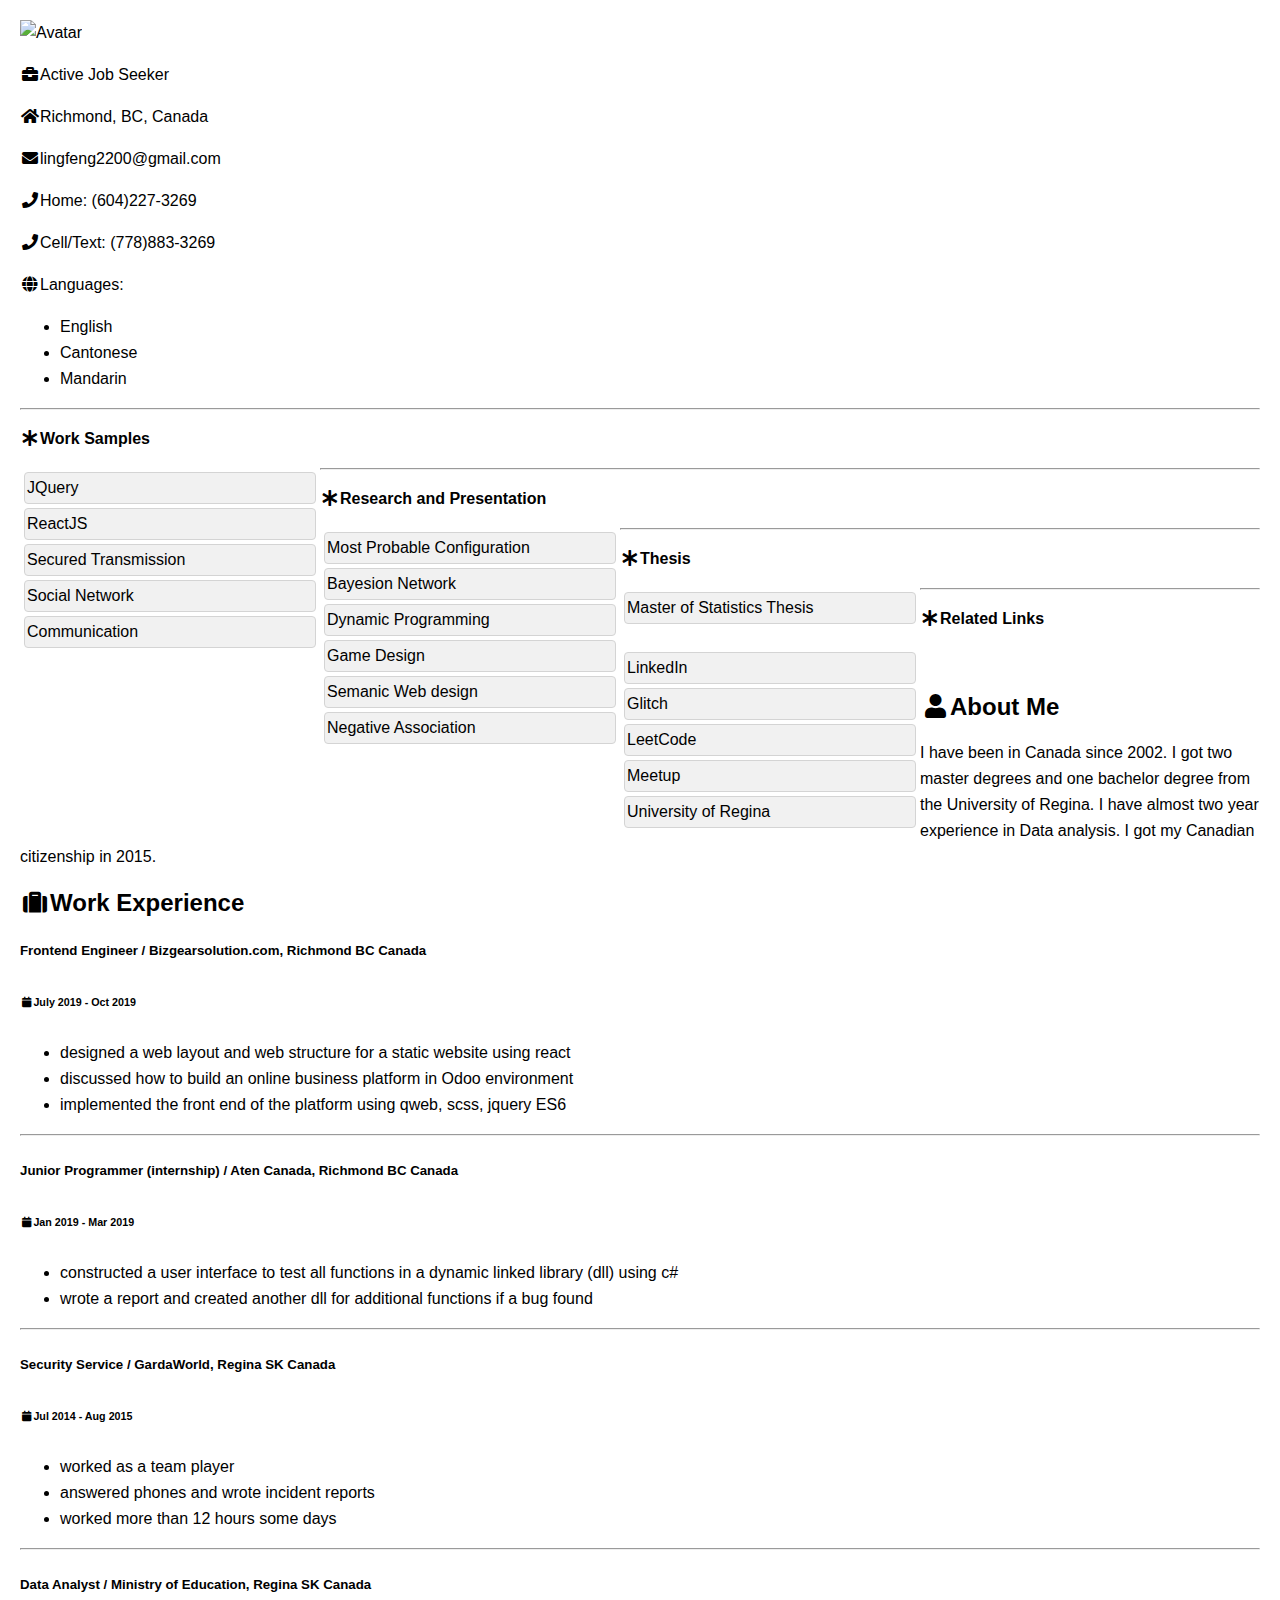
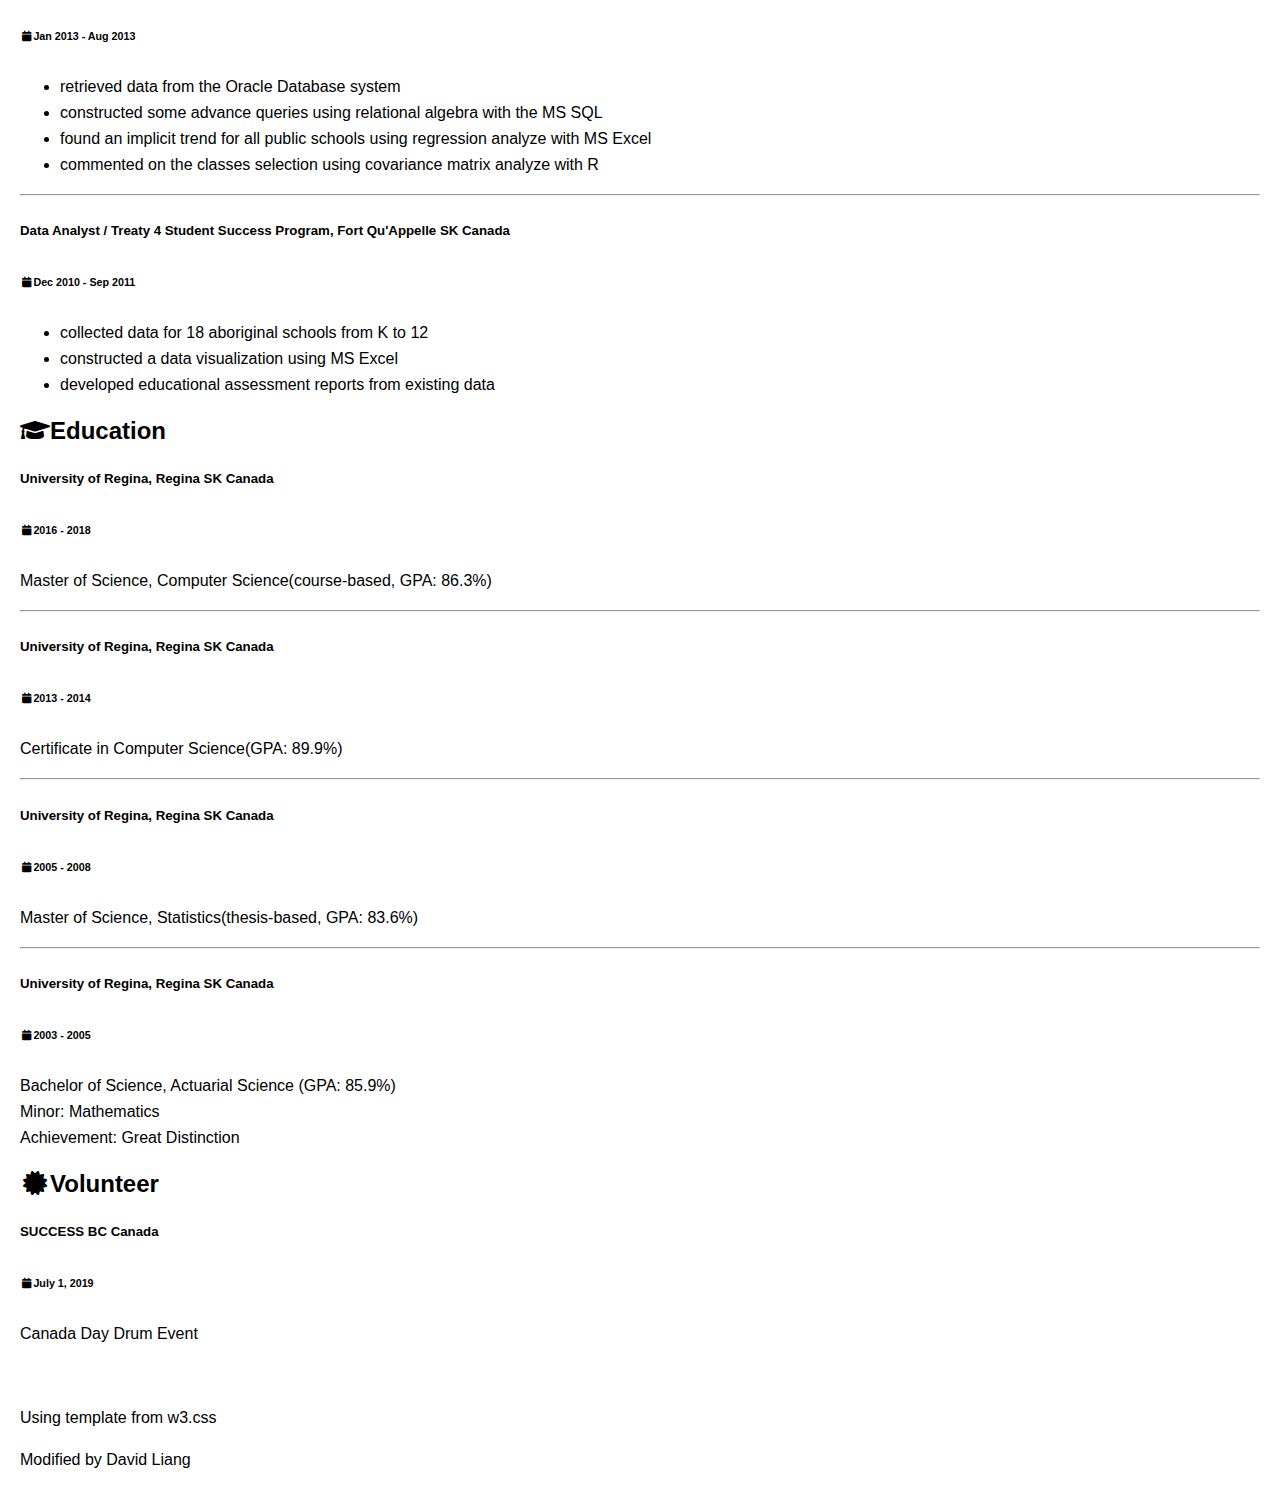
==== commit 19639972: "Update index.html" ====
--- a/index.html
+++ b/index.html
@@ -169,6 +169,7 @@
                     <h5 class="w3-opacity"><b>University of Regina, Regina SK Canada</b></h5>
                     <h6 class="w3-text-teal"><i class="fa fa-calendar fa-fw w3-margin-right"></i>2013 - 2014</h6>
                     <p>Certificate in Computer Science​(GPA: 89.9%)</p>
+                    <hr>
                 </div>
                 <div class="w3-container">
                     <h5 class="w3-opacity"><b>University of Regina, Regina SK Canada</b></h5>
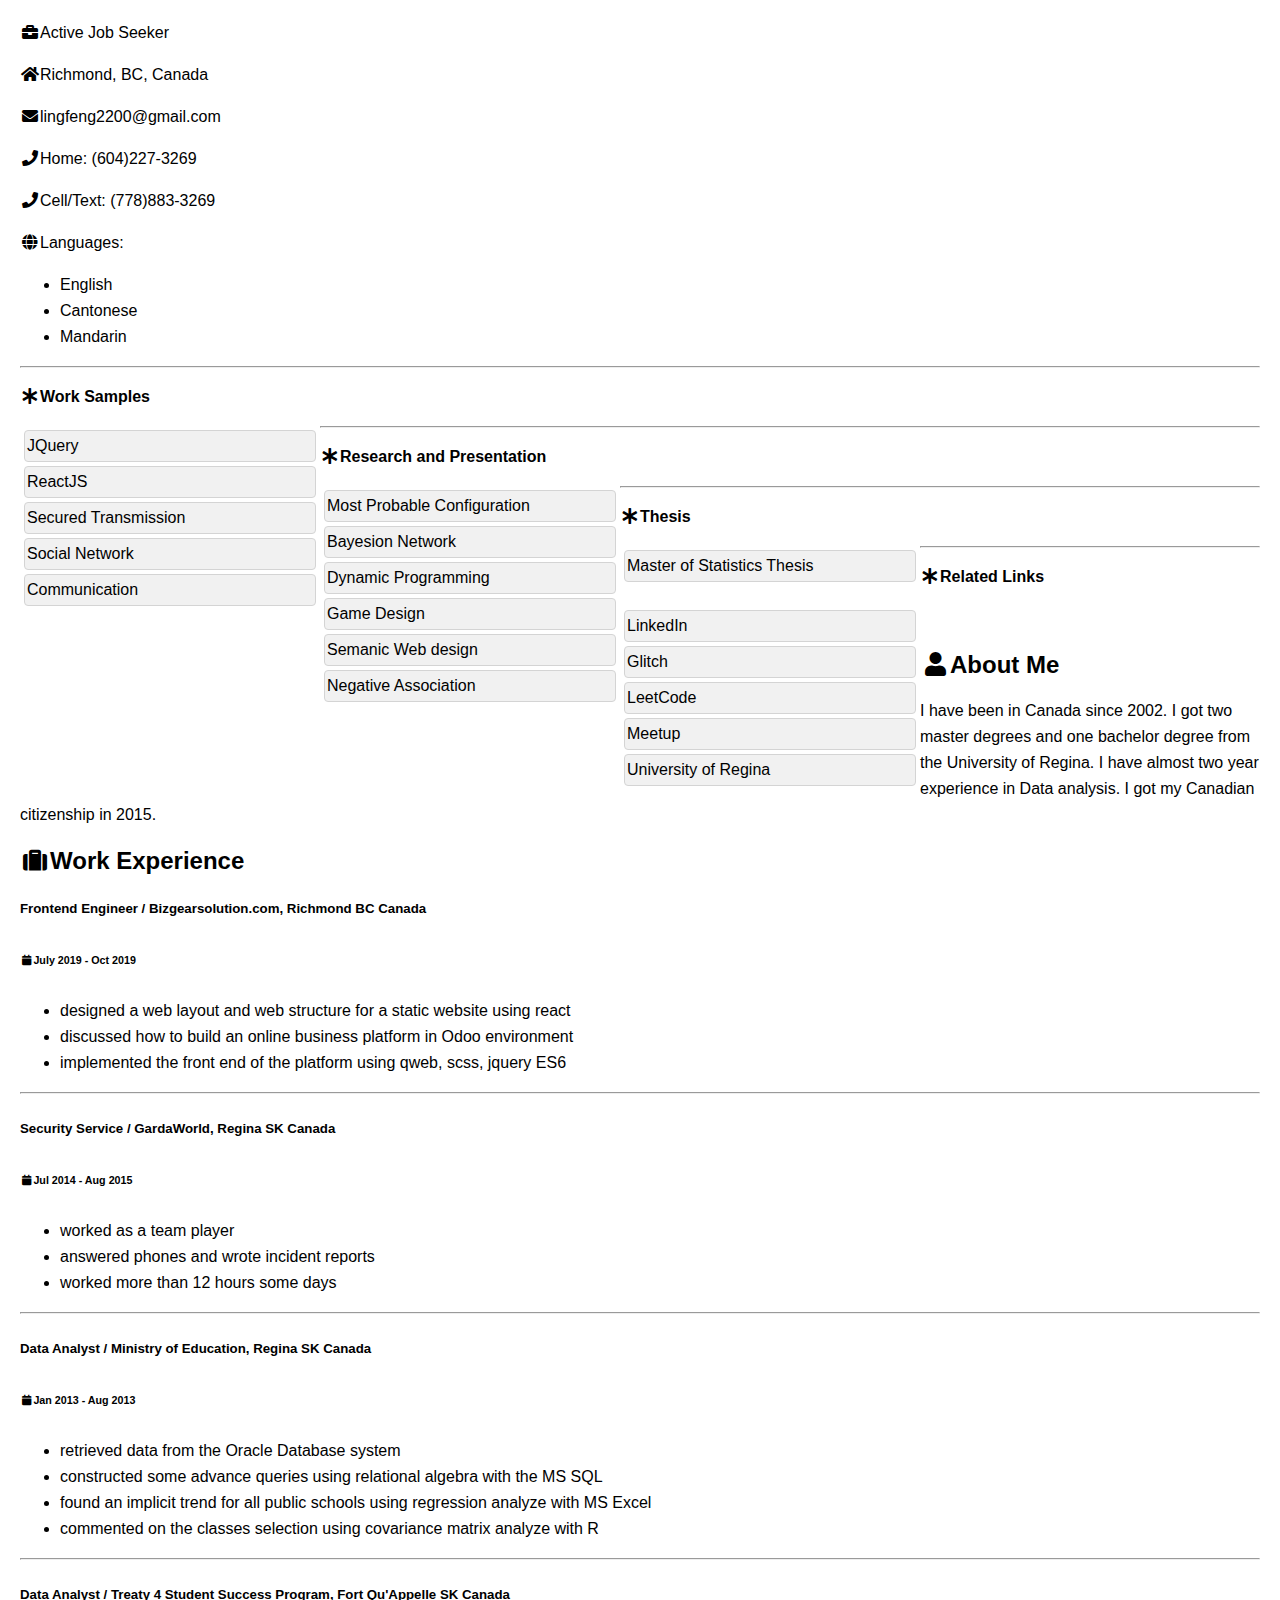
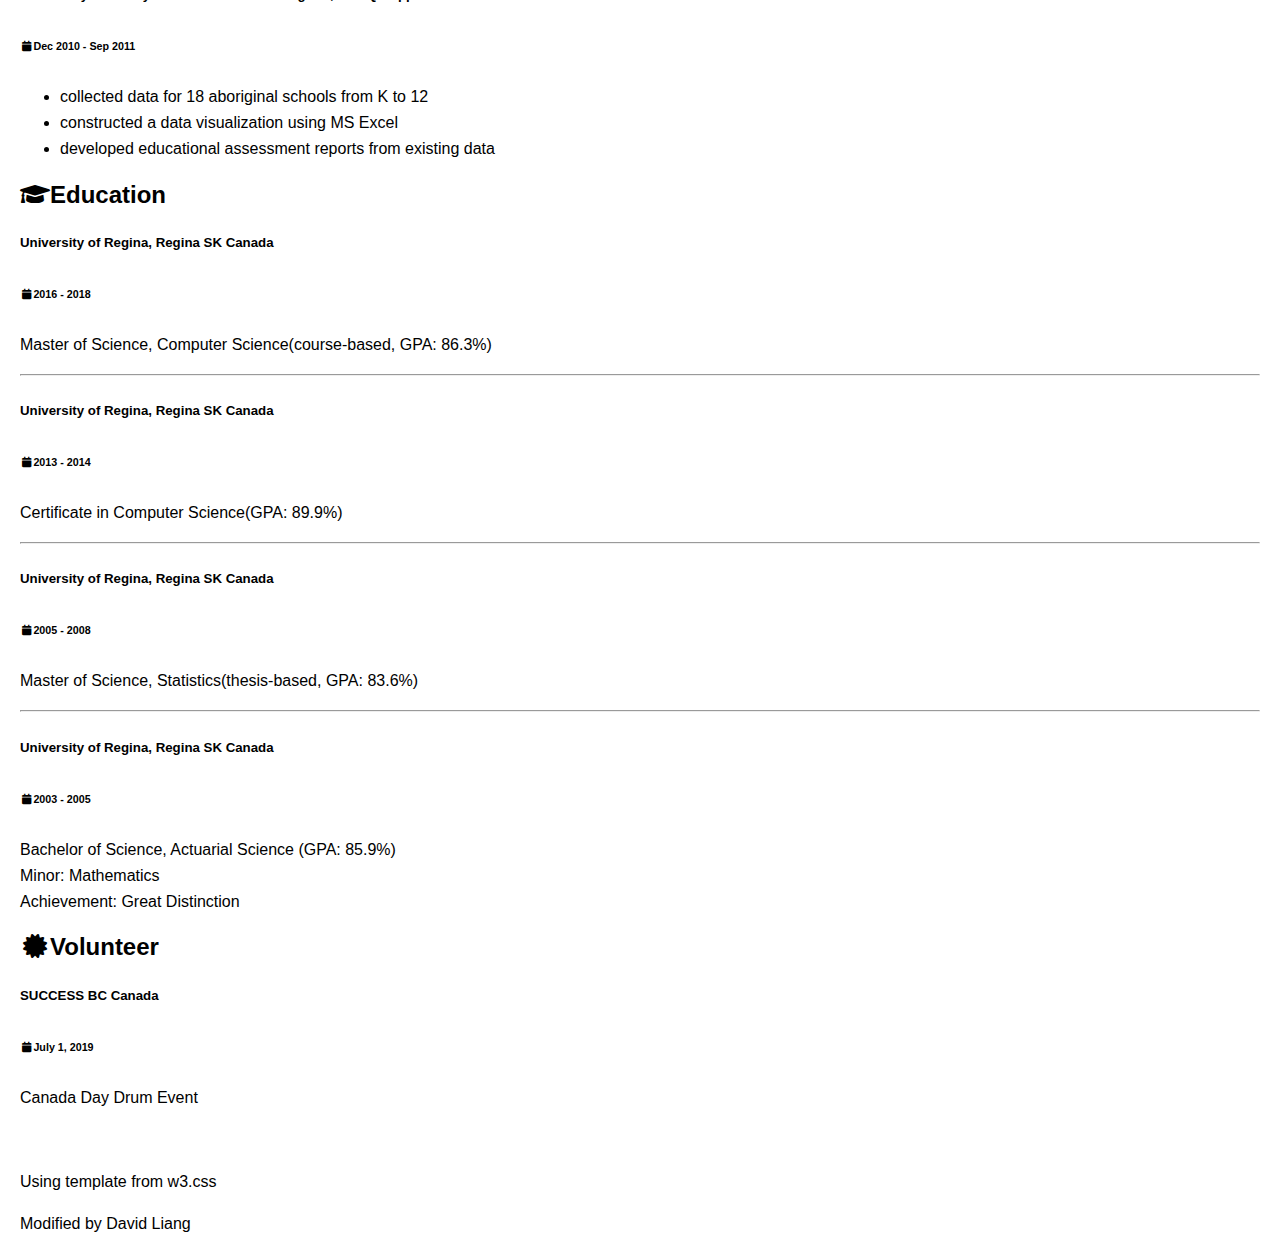
==== commit 955c761f: "Update index.html" ====
--- a/index.html
+++ b/index.html
@@ -29,7 +29,7 @@
 
             <div class="w3-white w3-text-grey w3-card-4">
                 <div class="w3-display-container">
-                    <img src="profile/davidliang.jpg" style="width:100%" alt="Avatar">
+                    <!--img src="profile/davidliang.jpg" style="width:100%" alt="Avatar"-->
                 </div>
                 <div class="w3-container">
                     <p><i class="fa fa-briefcase fa-fw w3-margin-right w3-large w3-text-teal"></i>Active Job Seeker</p>
@@ -117,15 +117,6 @@
                     <hr>
                 </div>
                 <div class="w3-container">
-                    <h5 class="w3-opacity"><b>Junior Programmer (internship) / Aten Canada, Richmond BC Canada</b></h5>
-                    <h6 class="w3-text-teal"><i class="fa fa-calendar fa-fw w3-margin-right"></i>Jan 2019 - Mar 2019</h6>
-                    <ul>
-                        <li>constructed a user interface to test all functions in a dynamic linked library (dll) using c#</li>
-                        <li>wrote a report and created another dll for additional functions if a bug found</li>
-                    </ul>
-                    <hr>
-                </div>
-                <div class="w3-container">
                     <h5 class="w3-opacity"><b>Security Service / GardaWorld, Regina SK Canada</b></h5>
                     <h6 class="w3-text-teal"><i class="fa fa-calendar fa-fw w3-margin-right"></i>Jul 2014 - Aug 2015</h6>
                     <ul>
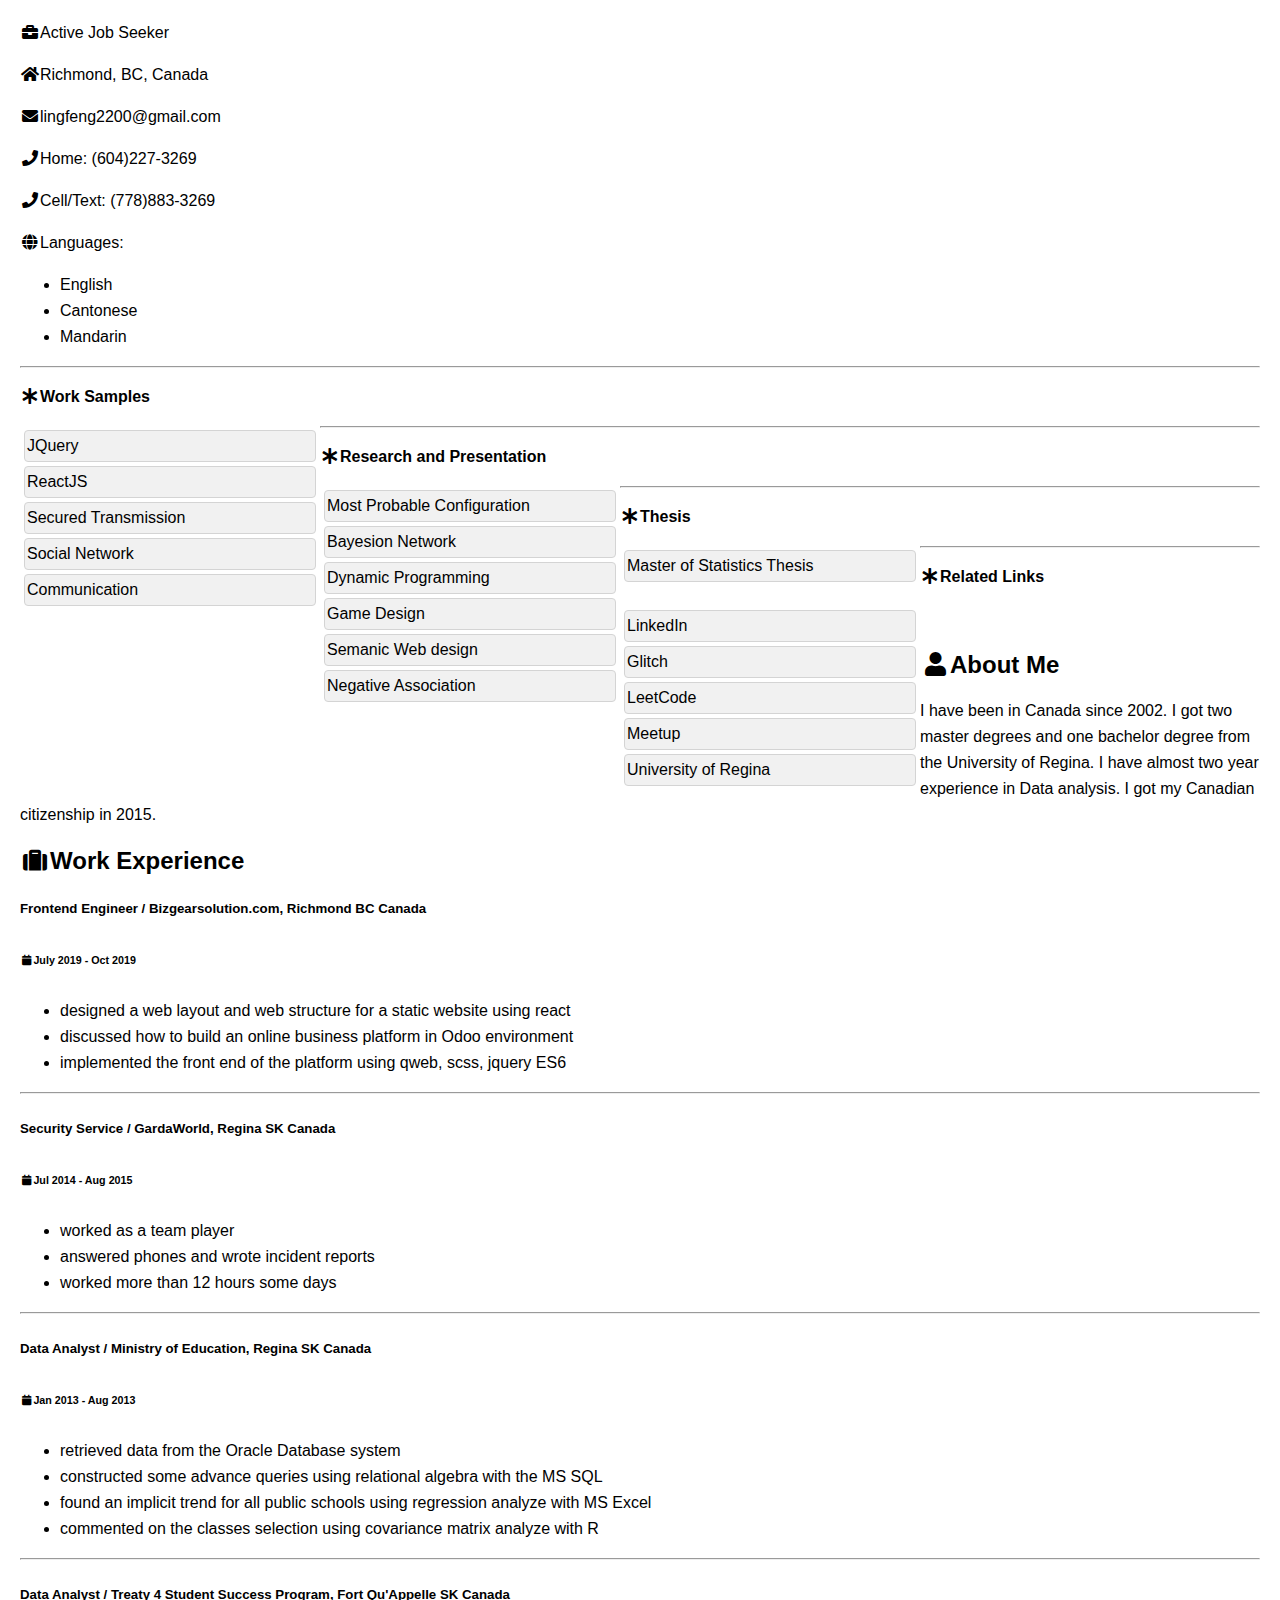
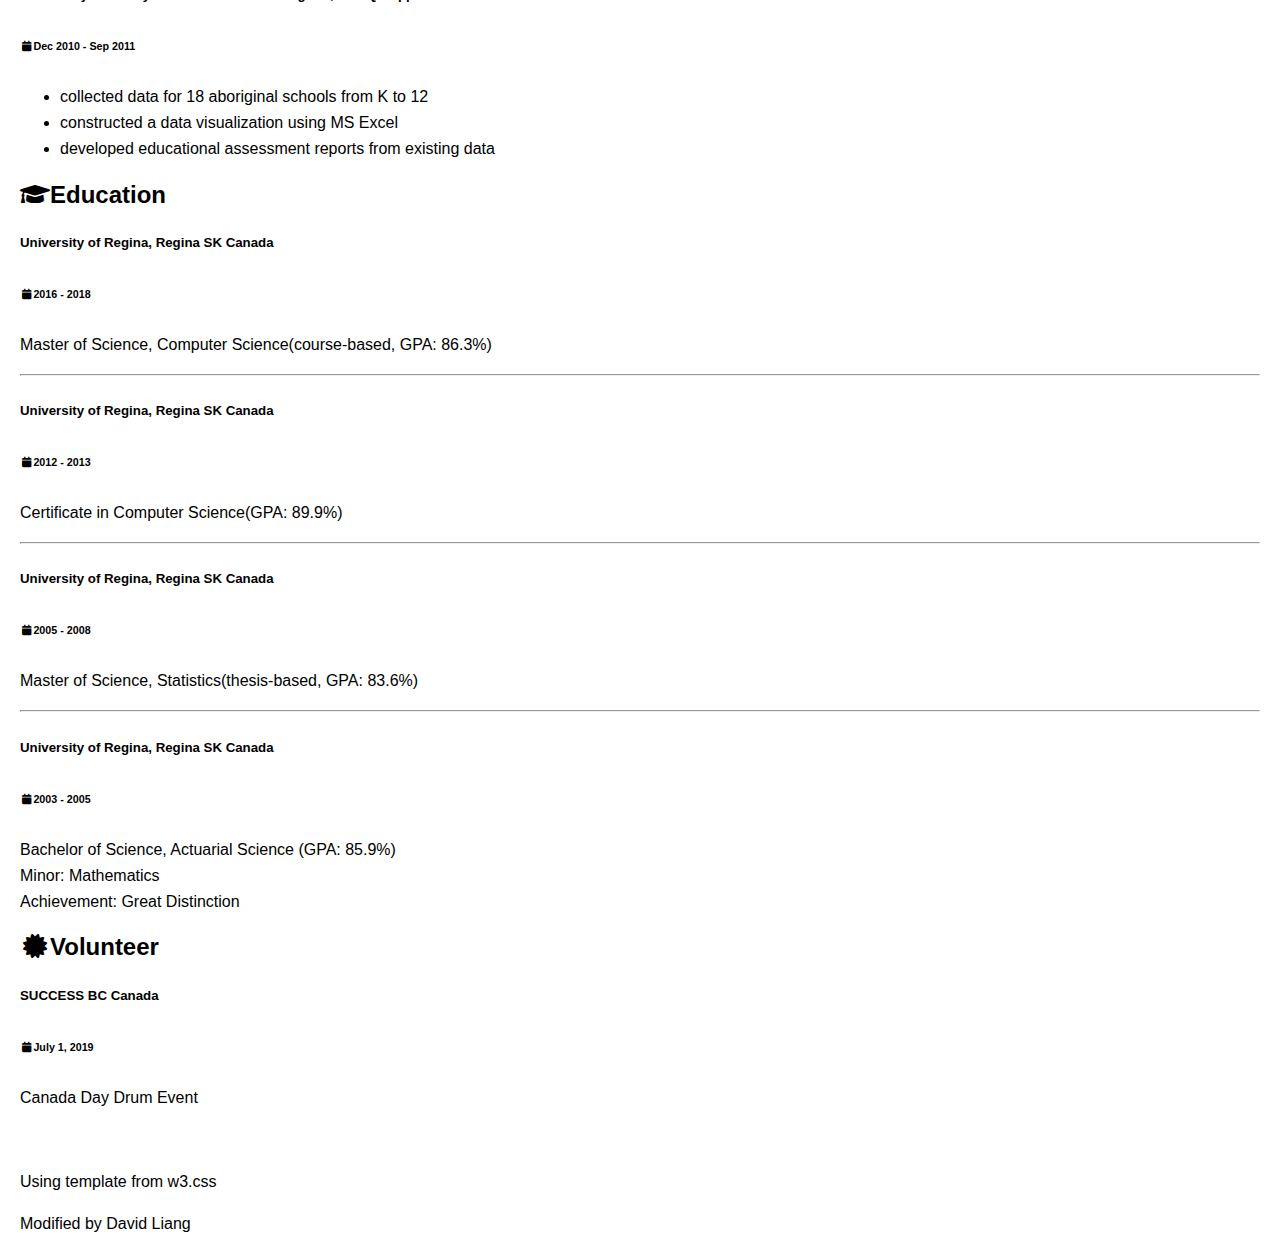
==== commit 1560eeb5: "Update index.html" ====
--- a/index.html
+++ b/index.html
@@ -158,7 +158,7 @@
                 </div>
                 <div class="w3-container">
                     <h5 class="w3-opacity"><b>University of Regina, Regina SK Canada</b></h5>
-                    <h6 class="w3-text-teal"><i class="fa fa-calendar fa-fw w3-margin-right"></i>2013 - 2014</h6>
+                    <h6 class="w3-text-teal"><i class="fa fa-calendar fa-fw w3-margin-right"></i>2012 - 2013</h6>
                     <p>Certificate in Computer Science​(GPA: 89.9%)</p>
                     <hr>
                 </div>
